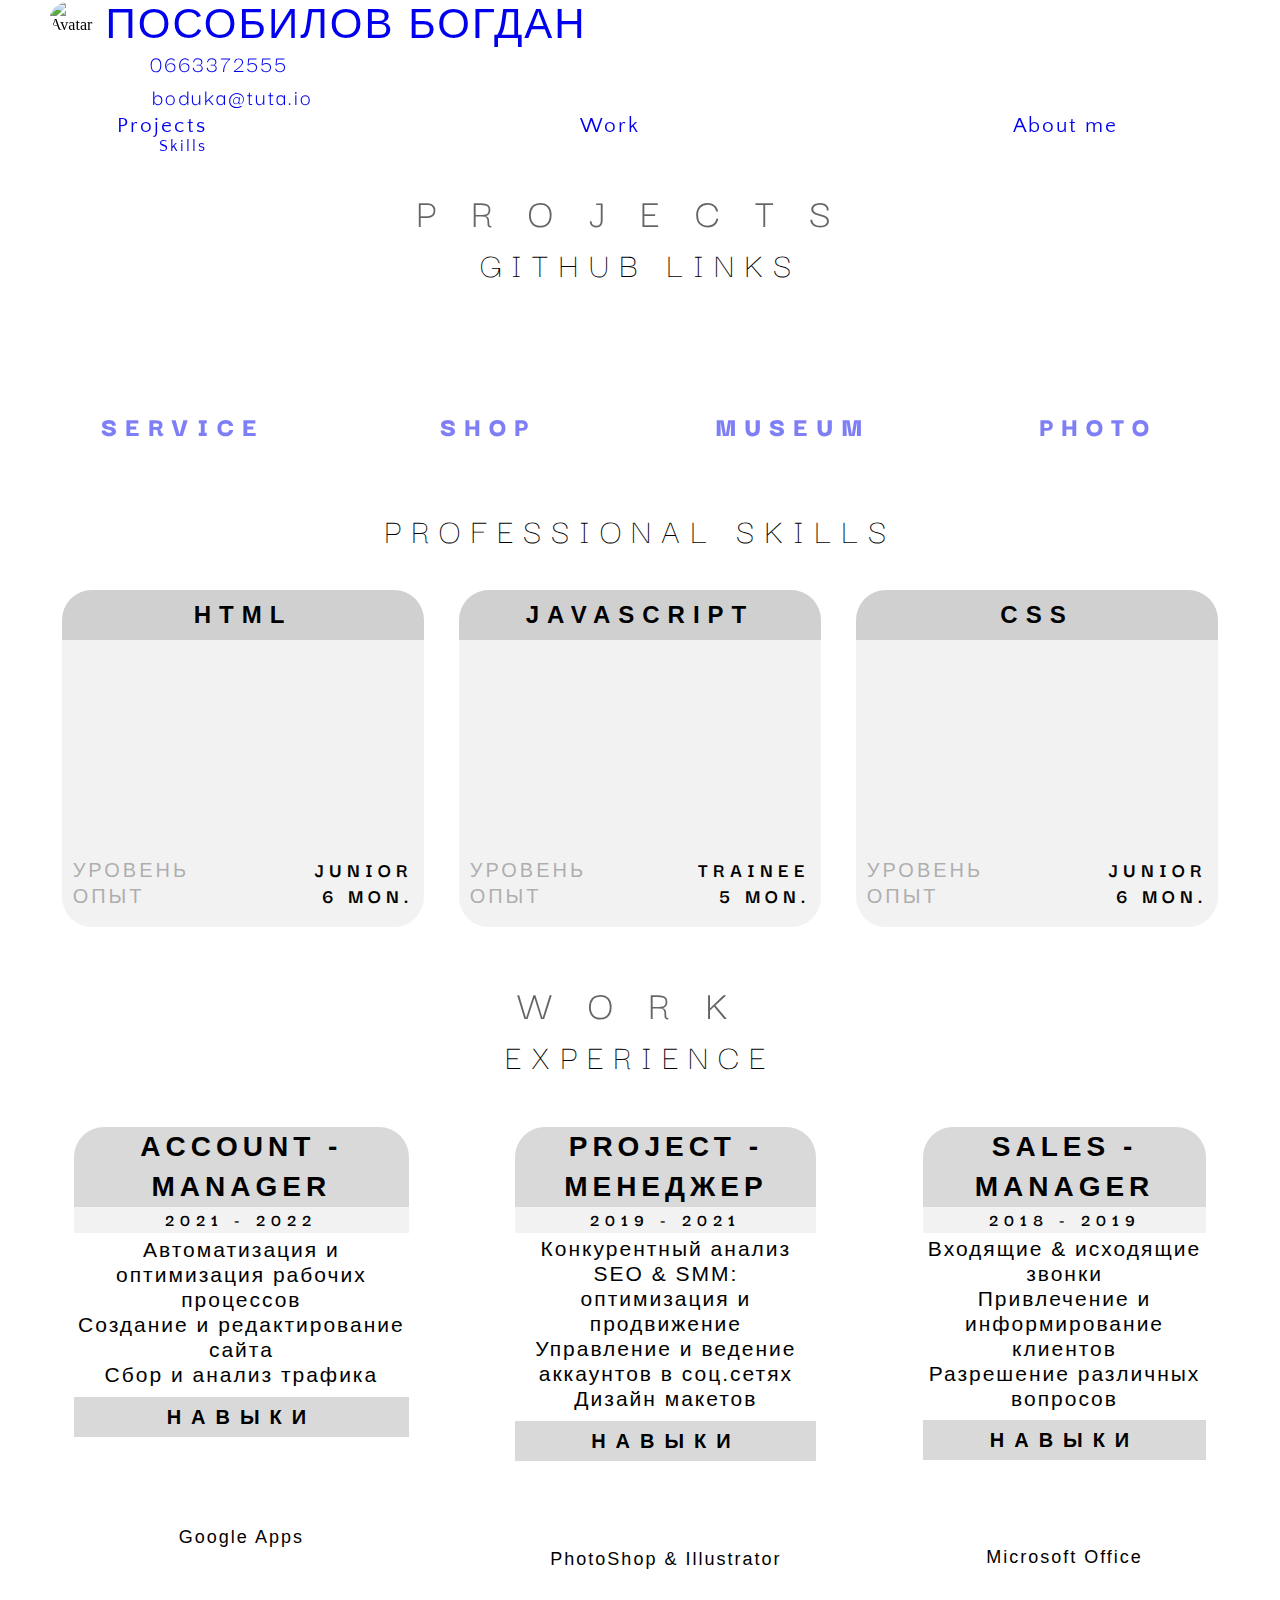
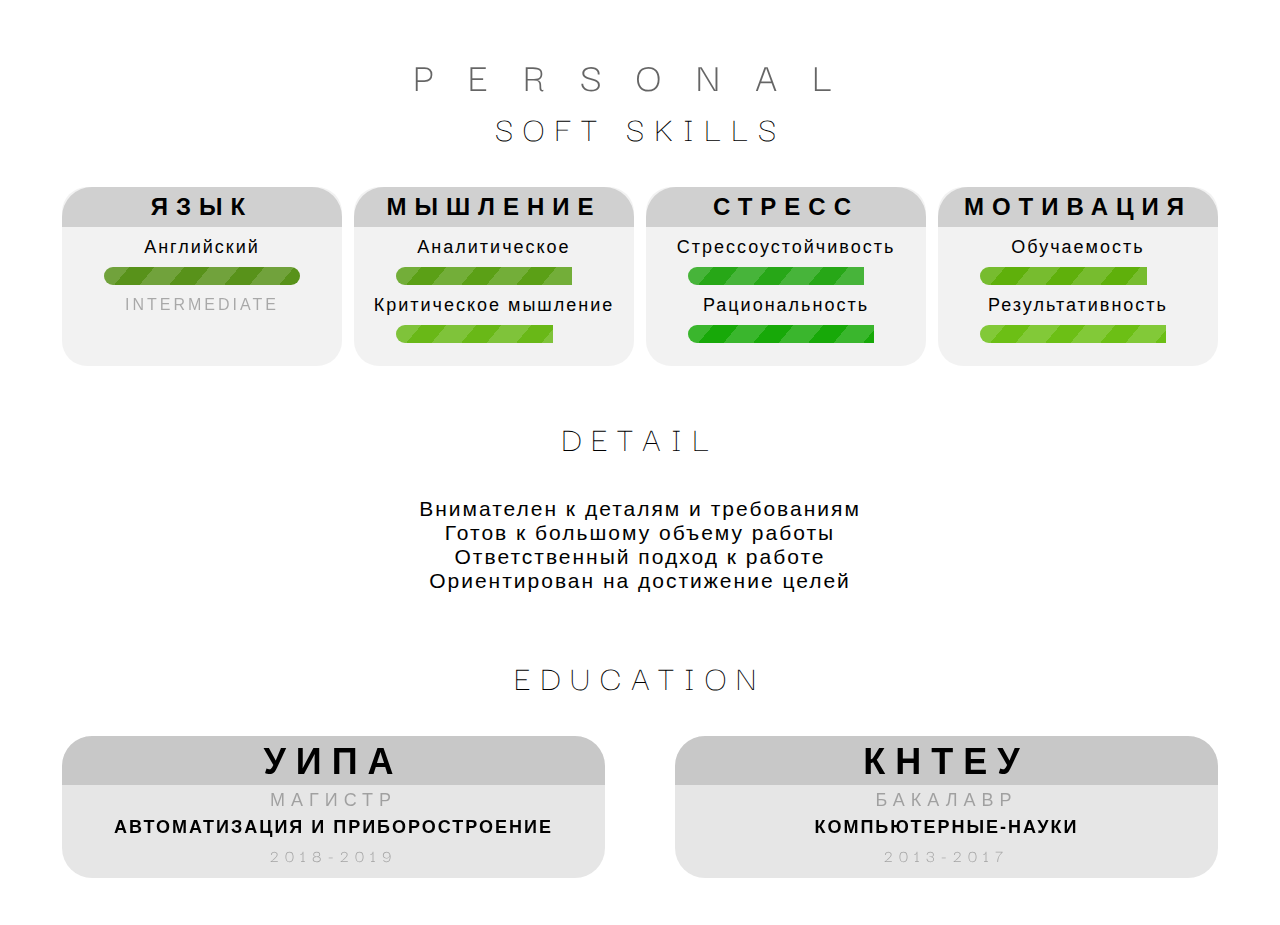
==== index.html @ b44af5ff "Edit Exp" ====
<!doctype html>
<html lang="en">
<head>
    <meta charset="UTF-8">
    <meta name="viewport" content="width=device-width, initial-scale=1, shrink-to-fit=no">
    <meta http-equiv="X-UA-Compatible" content="ie=edge">
    <title>Resume</title>
    <link rel="stylesheet" href="css/index.css" type="text/css">
    <link rel="stylesheet" href="css/progress.scss" type="text/css">
    <link rel="stylesheet" href="css/progress.css" type="text/css">
<!---->
    <link rel="stylesheet" href="css/circles.css">
<!---->
    <link rel="stylesheet" title="theme" href="#">
    <link rel="shortcut icon" href="img/logo.png" type="image/x-icon" sizes="54x54">
</head>
<!--body-->
<body>
<!--header-->
<header class="header">
<div class="container">
    <div class="header-title">
        <tag><div class="photo"><img src="img/photo.jpg" alt="Avatar"></div></tag>
        <div class="about">
            <div class="contacts-theme">
                <div class="theme">
                    <tag>
                        <div class="change-theme" data-theme="light"></div>
                        <div class="change-theme" data-theme="dark"></div>
                    </tag>
                </div>
            </div>
            <div class="name"><a href="index.html" title="Главная">Пособилов Богдан</a></div>
            <div class="contacts">
                <div class="phone">
                        <tag><div class="phone-image"></div></tag>
                        <a class="phoneLink" href="tel:+380663372555" title="Позвонить" id="phone-number">0663372555</a>
                    </div>
                <div class="email">
                        <tag><div class="mail-image"></div></tag>
                        <a class="emailLink" href="mailto:boduka@tuta.io?subject=Работа" title="Почта" id="mail-name" target="_blank">boduka@tuta.io</a>
                    </div>
                <div class="header-menu">
                    <div class="menu">
                        <div class="menu-table">
                            <a href="#links">Projects</a>
                            <a href="#skill" id="menu-drop">Skills</a>
                        </div>
                        <a href="#work">Work</a>
                        <a href="#about-me">About me</a>
                    </div>
                </div>
            </div>
        </div>
    </div>
</div>
</header>
<!--main-->
<main class="main">
<div class="container">
<div class="main-container">

<section class="main-box" id="links">
<div class="paragraph-title">Projects</div>
<!--Links-->
<div class="git">
    <div class="title">GitHub Links</div>
    <div class="round">
        <div class="circles">
            <div class="circle" data-prog="100">
                <a href="https://master-benz.com.ua" target="_blank">
                    <svg class="svg">
                        <circle r="36" cx="150" cy="50" class="track shadow-work-1"></circle>
                        <circle r="36" cx="150" cy="50" class="pragress shadow-work-1"></circle>
                    </svg>
                    <div class="circle-inner"><h1 class="text">Service</h1></div>
                </a>
            </div>
            <div class="circle" data-prog="45">
                <a href="#" target="_blank">
                    <svg class="svg">
                        <circle r="36" cx="150" cy="50" class="track shadow-work-4"></circle>
                        <circle r="36" cx="150" cy="50" class="pragress shadow-work-4"></circle>
                    </svg>
                    <div class="circle-inner"><h1 class="text">Shop</h1></div>
                </a>
            </div>
            <div class="circle" data-prog="30">
                <a href="#" target="_blank">
                    <svg class="svg">
                        <circle r="36" cx="150" cy="50" class="track shadow-work-3"></circle>
                        <circle r="36" cx="150" cy="50" class="pragress shadow-work-3"></circle>
                    </svg>
                    <div class="circle-inner"><h1 class="text">Museum</h1></div>
                </a>
            </div>
            <div class="circle" data-prog="30">
                <a href="#" target="_blank">
                    <svg class="svg">
                        <circle r="36" cx="150" cy="50" class="track shadow-work-3"></circle>
                        <circle r="36" cx="150" cy="50" class="pragress shadow-work-3"></circle>
                    </svg>
                    <div class="circle-inner"><h1 class="text">Photo</h1></div>
                </a>
            </div>
        </div>
    </div>

</div>
</section>
<!--SKILLS-->
<section class="pro-skill" id="skill">
    <div class="title">Professional Skills</div>
    <div class="skill-contain">
        <div class="skill-box">
            <div class="skill-block">
                            <div class="skill-title"><div class="progressbar_text">Html</div></div>
                                <div class="calltainer">
                                    <div class="progressbar">
                                        <div class="circly" data-prog="100">
                                            <svg class="progressbar__svg">
                                                <circle cx="85" cy="80" r="66" class="progressbar__svg-circles html shadow-work-1 shadow-html"></circle>
                                            </svg>
                                            <span class="progressbar__text"><tag><div class="exp-html"></div></tag></span>
                                        </div>
                                    </div>
                                </div>
                            <div class="skill-inbox">
                                    <div class="skill-level">Уровень</div>
                                    <div class="skill-number"><span>Junior</span></div>
                                </div>
                            <div class="skill-inbox">
                                    <div class="skill-exp">Опыт</div>
                                    <div class="skill-number"><span>6 mon.</span></div>
                                </div>
                        </div>
        </div>
        <div class="skill-box">
                        <div class="skill-block">
                            <div class="skill-title"><div class="progressbar_text">JavaScript</div></div>
                                <div class="calltainer">
                                    <div class="progressbar">
                                        <div class="circly" data-prog="55">
                                            <svg class="progressbar__svg">
                                                <circle cx="85" cy="80" r="66" class="progressbar__svg-circles js shadow-work-4 shadow-js"></circle>
                                            </svg>
                                            <span class="progressbar__text"><tag><div class="exp-js"></div></tag></span>
                                        </div>
                                    </div>
                                </div>
                            <div class="skill-inbox">
                                    <div class="skill-level">Уровень</div>
                                    <div class="skill-number"><span>Trainee</span></div>
                                </div>
                            <div class="skill-inbox">
                                    <div class="skill-exp">Опыт</div>
                                    <div class="skill-number"><span>5 mon.</span></div>
                                </div>
                        </div>
                    </div>
        <div class="skill-box">
                        <div class="skill-block">
                            <div class="skill-title"><div class="progressbar_text">CSS</div></div>
                                <div class="calltainer">
                                    <div class="progressbar">
                                        <div class="circly" data-prog="90">
                                            <svg class="progressbar__svg">
                                                <circle cx="85" cy="80" r="66" class="progressbar__svg-circles css shadow-work-2 shadow-css"></circle>
                                            </svg>
                                            <span class="progressbar__text"><tag><div class="exp-css"></div></tag></span>
                                        </div>
                                    </div>
                                </div>
                            <div class="skill-inbox">
                                    <div class="skill-level">Уровень</div>
                                    <div class="skill-number"><span>Junior</span></div>
                                </div>
                            <div class="skill-inbox">
                                    <div class="skill-exp">Опыт</div>
                                    <div class="skill-number"><span>6 mon.</span></div>
                                </div>
                        </div>
                    </div>
    </div>
</section>
</div>
<!--Experience-->
<section class="main-box" id="work">
    <div class="paragraph-title">Work</div>
    <div class="title">Experience</div>
        <div class="job">
            <div class="work">
                            <div class="job-title"><div class="job-title-text">Account - Manager</div></div>
                                <span id="span-gs"><span class="work-text">2021 - 2022</span></span>
                                    <div class="jobs">
                                        <ul class="job-list">
                                    <li>Автоматизация и оптимизация рабочих процессов</li>
                                    <li>Создание и редактирование сайта</li>
                                    <li>Сбор и анализ трафика</li>
                                </ul>

                                        <div class="job-skill-title">Навыки</div>
                                        <div class="job-skill">
                                            <tag><div class="job-span" id="job-gs"></div></tag>
                                            Google Apps
                                        </div>
                                    </div>
                        </div>
            <div class="work">
                            <div class="job-title"><div class="job-title-text">Project - Менеджер</div></div>
                                <span id="span-adobe"><span class="work-text">2019 - 2021</span></span>
                                    <div class="jobs">
                                        <ul class="job-list">
                                        <li>Конкурентный анализ</li>
                                        <li>SEO & SMM: оптимизация и продвижение</li>
                                        <li>Управление и ведение аккаунтов в соц.сетях</li>
                                        <li>Дизайн макетов</li>
                                    </ul>

                                        <div class="job-skill-title">Навыки</div>
                                        <div class="job-skill">
                                            <tag><div class="job-span" id="job-adobe"></div></tag>
                                            PhotoShop & Illustrator
                                        </div>
                                    </div>
                        </div>
            <div class="work">
                            <div class="job-title"><div class="job-title-text">Sales - Manager</div></div>
                                <span id="span-office"><span class="work-text">2018 - 2019</span></span>
                                    <div class="jobs">
                                        <ul class="job-list">
                                        <li>Входящие & исходящие звонки</li>
                                        <li>Привлечение и информирование клиентов</li>
                                        <li>Разрешение различных вопросов</li>
                                    </ul>

                                        <div class="job-skill-title">Навыки</div>
                                        <div class="job-skill"><tag><div class="job-span" id="job-office"></div></tag>
                                            Microsoft Office
                                        </div>
                                    </div>
                        </div>
        </div>
</section>
<!--Personal-->
<section class="main-box" id="about-me">
    <div class="paragraph-title">Personal</div>
<!--Soft-Skills-->
    <div class="title">Soft Skills</div>
        <div class="block">
            <div class="soft-list">
                <div class="soft-list-menu">
                    <div class="soft-list-title">Язык</div>
                    <div class="soft-list-name">Английский</div>
                    <div class="progress">
                        <progress max="100" value="100" class="prog-con"></progress>
                        <div class="progress-bg"><div class="progress-bar"></div></div>
                    </div>
                    <span class="progress-span">Intermediate</span>
                </div>
                <div class="soft-list-menu">
                    <div class="soft-list-title">Мышление</div>

                    <div class="soft-list-name">Аналитическое</div>
                    <div class="progress">
                        <progress max="100" value="90" class="prog-con"></progress>
                        <div class="progress-bg"><div class="progress-bar" id="analytic"></div></div>
                    </div>

                    <div class="soft-list-name">Критическое мышление</div>
                    <div class="progress">
                        <progress max="100" value="80"></progress>
                        <div class="progress-bg"><div class="progress-bar" id="adaptive"></div></div>
                    </div>
                </div>
                <div class="soft-list-menu">
                    <div class="soft-list-title">Стресс</div>

                    <div class="soft-list-name">Стрессоустойчивость</div>
                    <div class="progress">
                        <progress max="100" value="90"></progress>
                        <div class="progress-bg"><div class="progress-bar" id="stress"></div></div>
                    </div>

                    <div class="soft-list-name">Рациональность</div>
                    <div class="progress">
                        <progress max="100" value="95"></progress>
                        <div class="progress-bg"><div class="progress-bar" id="sderzhanost"></div></div>
                    </div>
                </div>
                <div class="soft-list-menu">
                    <div class="soft-list-title">Мотивация</div>
                    <div class="soft-list-name">Обучаемость</div>
                    <div class="progress">
                        <progress max="100" value="85"></progress>
                        <div class="progress-bg"><div class="progress-bar" id="education"></div></div>
                    </div>

                    <div class="soft-list-name">Результативность</div>
                    <div class="progress">
                        <progress max="100" value="95"></progress>
                        <div class="progress-bg"><div class="progress-bar" id="result"></div></div>
                    </div>
                </div>
            </div>
        </div>
<!--Detail-->
    <div class="title">Detail</div>
        <div class="block">
            <ul class="data-list">
                <li>Внимателен к деталям и требованиям</li>
                <li>Готов к большому объему работы</li>
                <li>Ответственный подход к работе</li>
                <li>Ориентирован на достижение целей</li>
            </ul>
        </div>
</section>
<!--Education-->
<section class="main-box" id="knowledge">
    <div class="title">Education</div>

    <div class="education">
        <div class="university">
            <div class="university-title">УИПА</div>
            <div class="university-1">
                        <div class="university-stage">Магистр</div>
                        <div class="university-position">Автоматизация и приборостроение</div>
                        <div class="foot-university"><div class="university-date">2018-2019</div>
                        </div>
                    </div>
        </div>
        <tag><div class="university-pic"></div></tag>
        <div class="university">
            <div class="university-title">КНТЕУ</div>
            <div class="university-1" id="university-2">
                        <div class="university-stage">Бакалавр</div>
                        <div class="university-position">Компьютерные-Науки</div>
                        <div class="foot-university"><div class="university-date">2013-2017</div>
                        </div>
                    </div>
        </div>
    </div>
</section>
</div>
</main>

<footer class="footer">
    <div class="footer-container">
        <ul class="footer-contact">
            <li><tag><a href="https://t.me/pasabilav" class="tg" target="_blank"><div id="telegram"></div></a></tag></li>
            <li><tag><a href="tel:+380663372555" class="call"><div id="call"></div></a></tag></li>
            <li><tag><a href="mailto:boduka@tuta.io?subject=Работа" class="mail" target="_blank"><div id="mail"></div></a></tag></li>
        </ul>
    </div>
</footer>

<!--<script src="copies.js"></script>-->
<script src="theme.js"></script>
<script src="progress.js"></script>
<script src="scr.js"></script>

</body>
</html>
---- css/index.css ----
@import url('https://fonts.googleapis.com/css2?family=Quattrocento+Sans&display=swap');
@import url('https://fonts.googleapis.com/css2?family=Poiret+One&display=swap');
@import url('https://fonts.googleapis.com/css2?family=Darker+Grotesque&display=swap');

@font-face {font-family: 'Quattrocento Sans', sans-serif;}
@font-face {font-family: 'Poiret One', cursive;}
@font-face {font-family: 'Darker Grotesque', sans-serif;}

@font-face {font-family: 'Tippy Toes';src: url("../css/fonts/PaneuropaBankette.ttf")}
@font-face {font-family: 'Namu';src: url("../css/fonts/NAMU-Pro.ttf")}
@font-face {font-family: 'Kyiv';src: url("../css/fonts/KyivTypeSans-VarGX.ttf")}
@font-face {font-family: 'Yanone';src: url("../css/fonts/Raleway.ttf")}

.bb {border: 1px solid red}
*,*:before,*:after{padding: 0;margin: 0;border: 0;box-sizing: border-box}
html,body {height: 100%}

.header {
    display: flex;
    position: fixed;
    top: 0;
    height: 170px;
    width: 100%;
    z-index: 10;
    backdrop-filter: blur(4px);
    border-radius: 0 0 45px 45px;
}
.container {
    max-width: 1180px;
    width: 1180px;
    margin: 0 auto;
}
.header-title {
    display: flex;
    position: relative;
    width: 100%;
    height: 100%;
}
.photo img {height: 160px;width: 140px;border-radius: 50%}
.about {
    align-items: start;
    flex-direction: column;
    width: 100%;
    height: 100%;
}
.about a{text-decoration: none;}

.contacts-theme {
    position: absolute;
    justify-content: center;
    height: 34px;
    width: 10%;
    top: 10%;
    right: 0;
}
.change-theme {
    height: 30px;
    width: 30px;
    background-position: center center;
    background-size: 100% 100%;
}
.theme {
    display: flex;
    position: absolute;
    right: 10%;
}
.name {
    display: flex;
    font-family: 'Tippy Toes',sans-serif;
    font-size: 42px;
    letter-spacing: 2px;
    align-items: center;
    text-transform: uppercase;
    width: 100%;
}
.contacts {
    display: flex;
    flex-direction: column;
    position: relative;
    padding-left: 1%;
    width: 90%;
    gap: 3px;
}
.email,.phone {font-size: 24px;display: flex;align-items: center;font-family: 'Darker Grotesque', sans-serif;letter-spacing: 2px;gap: 10px;}
.phone {
    /*width: 50%;*/
    height: 30px;}
.email {height: 30px;}
.phone-image {
    width: 23px;
    height: 23px;
    background-position: center;
    background-size: 100% 100%;
}
.mail-image {
    width: 25px;
    height: 20px;
    background-position: center;
    background-size: 100% 100%;
}
.header-menu {
    width: 100%;
    bottom: 10%;
}
.header-menu a {
    font-family: 'Quattrocento Sans', sans-serif;
    font-size: 21px;
    justify-content: space-around;
    text-decoration: none;
}
.header-menu a:hover {
    transition: 0.4s ease-out;
}
.menu {
    display: flex;
    justify-content: space-between;
    letter-spacing: 2px;
}
.menu-table {
    display: flex;
    position: relative;
    flex-direction: column;
}
#menu-drop {
    position: relative;
    display: flex;
    justify-content: right;
    font-size: 16px;
}
.main {
    display: flex;
    position: relative;
    top: 170px;
}
.main-container {
    display: flex;
    flex-direction: column;
    position: relative;
    width: 100%;
}
.paragraph-title {
    font-family: 'Darker Grotesque', sans-serif;
    font-size: 42px;
    letter-spacing: 35px;
    text-align: center;
    text-transform: uppercase;
    opacity: 0.6;
}
.git {
    display: flex;
    flex-direction: column;
    position: relative;
    /*letter-spacing: 0;*/
    /*text-align: center;*/
    /*justify-content: space-around;*/
}
.title {
    font-family: 'Darker Grotesque', sans-serif;
    font-size: 36px;
    font-weight: 100;
    letter-spacing: 10px;
    text-align: center;
    text-transform: uppercase;
    padding-bottom: 1%;
    z-index: 5;
    /*border-radius: 5px 5px 30px 30px;*/
}
.title span {font-weight: 600;}

.work {
    display: flex;
    flex-direction: column;
    align-items: center;
    line-height: 40px;
}
.work a {
    font-family: 'Darker Grotesque', sans-serif;
    font-size: 26px;
    text-decoration: none;
    text-transform: uppercase;
    letter-spacing: 5px;
    font-weight: 600}
.work-image {
    position: absolute;
    height: 35px;
    width: 39px;
    background-size: 100% 100%;
}
/*Professional Skills*/
.pro-skill {
    /*margin: 1% 0 2%;*/
    display: flex;
    flex-direction: column;
    position: relative;
    text-align: center;
}
.skill-contain {
    display: flex;
    position: relative;
    gap: 3%;
    margin: 1% 0 2%;
    padding: 1%;
}
.skill-box {
    display: flex;
    flex-direction: column;
    align-items: center;
    width: 100%;
    line-height: 40px;
}
.exp-js,.exp-css,.exp-html {
    width: 102px;
    height: 108px;
    background-size: 100% 100%;
    background-position: center center;
}
.skill-title {
    display: flex;
    justify-content: center;
    align-items: center;
    background-color: rgba(128,128,128,0.3);
    border-radius: 30px 30px 0 0;
    font-size: 24px;
    font-weight: 600;
    position: relative;
    margin-bottom: 2%;
    width: 100%;
    height: 50px;
    font-family: 'Yanone',sans-serif;
    text-transform: uppercase;
    letter-spacing: 8px;
}

.skill-block {
    display: flex;
    position: relative;
    flex-direction: column;
    font-family: 'Yanone',sans-serif;
    text-transform: uppercase;
    font-size: 20px;
    letter-spacing: 3px;
    width: 100%;
    line-height: 25px;
    background: rgba(128,128,128,0.1);
    border-radius: 30px 30px 30px 30px;
    padding-bottom: 5%;
}
.skill-block span {
    font-family: 'Darker Grotesque', sans-serif;
    font-weight: 600;
    letter-spacing: 2px;
}

.skill-inbox {
    justify-content: space-between;
    display: flex;
    align-items: baseline;
    width: 100%;
    padding-left: 3%;
    padding-right: 3%;
}
.progress-box {
    margin: 1% 0 0;
    display: flex;
    position: relative;
    flex-direction: row;
    gap: 5%;
    font-family: 'Yanone',sans-serif;
    font-size: 20px;
    text-transform: uppercase;
    align-items: center;
}

progress {font-size: 20px}
/*Jobs*/
.job {
    display: flex;
    align-items: baseline;
    gap: 5%;
    margin: 1% 0 2%;
}
.work {
    display: flex;
    flex-direction: column;
    position: relative;
    /*background-color: rgba(128,128,128,0.1);*/
    border-radius: 25px;
    padding: 1%;
    margin: 1% 1% 0 1%;
}
.job-title {
    text-align: center;
    text-transform: uppercase;
    justify-content: space-between;
}
.job-pic {display: flex;position: relative;height: 80px;align-items: center;}

.job-admin,.job-support,.job-sales {
    position: relative;
    margin: 3% auto;
    background-size: 100% 100%;
    background-position: center center;
}
.job-admin {width: 70px;height: 70px;}
.job-support {width: 65px;height: 70px;}
.job-sales {width: 85px;height: 70px;}

.job-title-text {
    font-family: 'Yanone', sans-serif;
    font-size: 28px;
    font-weight: 600;
    letter-spacing: 5px;
    background-color: rgba(128,128,128,0.3);
    border-radius: 30px 30px 0 0;
}
.jobs {
    font-family: 'Yanone',sans-serif;
    font-size: 20px;
    /*margin: 1% 0 0;*/
    display: flex;
    flex-direction: column;
    position: relative;
    text-align: center;
    width: 100%;
    align-items: center;
}
.job-list {
    text-transform: none;
    margin-top: 1%;
    list-style: none;
    line-height: 25px;
    letter-spacing: 2px;
    font-size: 21px;
    width: 100%;
}
.job-skill {
    list-style: none;
    text-transform: none;
    padding-top: 3%;
    line-height: 25px;
    bottom: 0;
    /*background-color: rgba(128,128,128,0.1);*/
    width: 100%;
    height: 100%;
    padding-bottom: 5%;
    border-radius: 0 0 30px 30px;
    letter-spacing: 2px;
    font-size: 18px;
}

.job-skill-title {
    margin-top: 3%;
    font-weight: 600;
    background-color: rgba(128,128,128,0.3);
    text-transform: uppercase;
    letter-spacing: 10px;
    width: 100%;
}

.job-span {
    height: 65px;
    width: 55px;
    margin: 1% auto 3%;
}
#span-gs,#span-adobe,#span-office {
    line-height: 25px;
    background-color: rgba(128,128,128,0.1);
    width: 100%;
    text-align: center;
}
.work-text {
    font-family: 'Darker Grotesque', sans-serif;
    font-size: 18px;
    font-weight: bold;
    letter-spacing: 6px;
}
#job-gs {
    background-image: url("../img/job_gs.png");
    background-size: 100% 100%;
    background-position: center;
}
#job-adobe {
    background-size: 100% 100%;
    background-position: center;
}
#job-office {
    background-image: url("../img/job_office.png");
    background-size: 100% 100%;
    background-position: center;
}
/*Soft-Skills*/
.block {
    font-family: 'Yanone',sans-serif;
    width: 100%;
    overflow: auto;
    padding: 0 1%;
    margin: 1% 0 2%;
}
.soft-list {
    list-style: none;
    display: flex;
    position: relative;
    gap: 1%;
    text-transform: uppercase;
    width: 100%;
    margin: 1% 0 2%;
}
.soft-list-menu {
    display: flex;
    flex-direction: column;
    font-size: 18px;
    width: 100%;
    background-color: rgba(128,128,128,0.1);
    border-radius: 25px;
    padding-bottom: 2%;
    line-height: 40px;
}
.soft-list-title {
    display: flex;
    justify-content: center;
    font-size: 24px;
    font-weight: 600;
    letter-spacing: 8px;
    background-color: rgba(128,128,128,0.3);
    border-radius: 30px 30px 0 0;
}
.soft-list-name {
    display: flex;
    flex-direction: column;
    text-align: center;
    text-transform: none;
    letter-spacing: 2px;
}
.soft-list-name meter {
    width: 80%;
    height: 24px;
    margin: 0 auto;
}

.data-list {
    list-style: none;
    display: flex;
    flex-direction: column;
    align-items: center;
    letter-spacing: 2px;
    margin: 1% 0;
    font-size: 21px;
    padding: 0 1%;
}
/*Education*/
.education {
    display: flex;
    gap: 3%;
    margin: 1% 0;
    padding: 0 1%;
}
.university {
    margin: 1% 0;
    display: flex;
    flex-direction: column;
    position: relative;
    max-width: 100%;
    width: 50%;
    background-color: rgba(128,128,128,0.2);
    border-radius: 30px;
    backdrop-filter: blur(1px);
}
.university-title {
    font-family: 'Darker Grotesque', sans-serif;
    font-size: 36px;
    font-weight: 600;
    letter-spacing: 10px;
    text-align: center;
    align-items: center;
    text-transform: uppercase;
    border-radius: 30px 30px 0 0;
    background-color: rgba(128,128,128,0.3);
}
.university-1 {
    list-style: none;
    font-family: 'Yanone',sans-serif;
    font-size: 20px;
    letter-spacing: 2px;
    position: relative;
    display: flex;
    flex-direction: column;
    align-items: center;
    margin-top: 1%;
    margin-bottom: 2%;
}
.university-position {font-size: 18px;font-weight: 600;text-transform: uppercase;margin-top: 1%}
.university-pic {
    background-position: center center;
    background-size: 100% 100%;
    position: absolute;
    display: flex;
    height: 130px;
    width: 190px;
    transform: translate(-50%, 20%);
    opacity: 0.1;
    filter: blur(1px)
}
.foot-university {
    display: flex;
    justify-content: space-around;
    position: relative;
    margin-top: 1%;
    width: 50%;
}
.university-stage,.university-date {
    font-size: 18px;
    letter-spacing: 6px;
    text-transform: uppercase;
    opacity: 0.3;
}

.university-date {
    font-family: 'Darker Grotesque', sans-serif;
    /*font-family: 'Quattrocento Sans',sans-serif;*/
}
/*Footer*/
.footer {
    height: 100%;
    position: fixed;
    width: 10%;
    z-index: 5;
    right: 0;
    display: flex;
    /*top: 185px;*/
    margin-top: 185px;
}
.footer-container {max-width: 1180px;margin: 0 auto;padding: 0 15px;}
.footer-contact {
    display: flex;
    position: fixed;
    flex-direction: column;
    list-style: none;
    bottom: 0;
    height: 75%;
    justify-content: space-around;
    top: 170px;
}
/*.footer-contact li {margin-top: 50%;}*/
.footer-contact img {
    height: 40px;
    width: 40px;
}
.footer-contact img {height: 40px;}
.contact {display: flex;justify-content: space-between;list-style: none;}
.contact a {color: white;letter-spacing:3px;text-decoration: none;}
#telegram {
    height: 40px;
    width: 40px;
    background-size: 100% 100%;
    background-position: center center;
}
#call {
    height: 40px;
    width: 40px;
    background-size: 100% 100%;
    background-position: center center;
}
#mail {
    height: 40px;
    width: 40px;
    background-size: 100% 100%;
    background-position: center center;
}

@function strokeDashoffset($num) {
@return 440 - (440 * $num) / 100;
}
.calltainer {
    display: flex;
    justify-content: center;
    align-items: center;
    /*height: 100%;*/
}
.progressbar {
    position: relative;
    width: 170px;
    height: 170px;
    margin: 1em;
    transform: rotate(-90deg);
}
.progressbar__svg {
    position: relative;
    width: 100%;
    height: 100%;
    z-index: 2;
}
.progressbar__svg-circles {
    width: 100%;
    height: 100%;
    fill: none;
    stroke-dasharray: 630;
    stroke-dashoffset: 630;
    stroke-width: 7;
    /*stroke: #1cff3e;*/
    stroke-linecap: round;
    transform: translate(0, 5px);
    transition: 5s ease-in-out;
    opacity: 0.8;
}
.progressbar__text {
    position: absolute;
    top: 50%;
    left: 50%;
    padding: 0.25em 0.5em;
    color: hsl(0, 0%, 100%);
    font-family: 'Yanone',sans-serif;
    letter-spacing: 5px;
    text-transform: uppercase;
    border-radius: 0.25em;
    transform: translate(-50%, -50%) rotate(90deg);
}
/*.work-progressbar_text {*/
/*    position: absolute;*/
/*    top: 50%;*/
/*    left: 50%;*/
/*    padding: 0.25em 0.5em;*/
/*    color: hsl(0, 0%, 100%);*/
/*    font-family: 'Yanone',sans-serif;*/
/*    font-size: 24px;*/
/*    letter-spacing: 5px;*/
/*    text-transform: uppercase;*/
/*    border-radius: 0.25em;*/
/*    transform: translate(-50%, -50%) rotate(0deg);*/
/*}*/
.html {stroke: #1cff3e;}
.js {stroke: rgb(246, 173, 64);}
.css {stroke: rgba(120, 246, 73, 1);}

.shadow-html {filter: drop-shadow(1px 3px 5px #31ff2d)}
.shadow-css {filter: drop-shadow(1px 3px 5px #22e91d)}
.shadow-js {filter: drop-shadow(1px 5px 5px #7c1616)}
.shadow-work {filter: drop-shadow(1px 5px 5px #1db51a)}

.circle-js {
    -webkit-animation: anim_circle-js 2s ease-in-out forwards;
    animation: anim_circle-js 2s ease-in-out forwards;
}
.circle-css {
    /*-webkit-animation: anim_circle-css 2s ease-in-out forwards;*/
    /*animation: anim_circle-css 2s ease-in-out forwards;*/
    animation: anim_circle-css 2s cubic-bezier(0.46,-0.01, 0.48, 0.93) forwards;
}
.circle-html {
    -webkit-animation: anim_circle-html 2s cubic-bezier(0.46,-0.01, 0.48, 0.93) forwards;
    animation: anim_circle-html 2s cubic-bezier(0.46,-0.01, 0.48, 0.93) forwards;
}
.circle-work {
    -webkit-animation: anim_circle-work 2s cubic-bezier(0.46,-0.01, 0.48, 0.93) forwards;
    animation: anim_circle-work 2s cubic-bezier(0.46,-0.01, 0.48, 0.93) forwards;
}
.circle-work-1 {
    -webkit-animation: anim_circle-work 2s cubic-bezier(0.46,-0.01, 0.48, 0.93) forwards;
    animation: anim_circle-work 2s cubic-bezier(0.46,-0.01, 0.48, 0.93) forwards;
}
.circle-work-2 {
    -webkit-animation: anim_circle-work 2s cubic-bezier(0.46,-0.01, 0.48, 0.93) forwards;
    animation: anim_circle-work 2s cubic-bezier(0.46,-0.01, 0.48, 0.93) forwards;
}

.meter-work-1 {
    -webkit-animation: anim_meter-work-1 2s cubic-bezier(0.46,-0.01, 0.48, 0.93) forwards;
    animation: anim_meter-work-1 2s cubic-bezier(0.46,-0.01, 0.48, 0.93) forwards;
}
.shadow-work-1 {filter: drop-shadow(1px 2px 5px #1db51a)}
.shadow-work-2 {filter: drop-shadow(1px 2px 5px #31b813)}
.shadow-work-3 {filter: drop-shadow(1px 2px 5px #b50101)}
.shadow-work-4 {filter: drop-shadow(1px 2px 5px #fcb43b)}

.shadow-service {box-shadow: 0 1px 5px 2px #1db51a;}
.shadow-shop {box-shadow: 0 1px 5px 2px #ffb71c;}
.shadow-museum {box-shadow: 0 1px 5px 2px rgba(255, 43, 28,0.8);}
.shadow-photo {box-shadow: 0 1px 5px 2px rgba(255, 43, 28,0.8);}
.work-progressbar__svg {
    position: relative;
    display: flex;
    width: 100%;
    height: 100%;
}
.work-progressbar__svg-circle {
    width: 100%;
    height: 100%;
    fill: none;
    stroke-width: 5;
    stroke-dasharray: 440;
    stroke-dashoffset: 440;
    stroke: rgba(255,255,255,1);
    stroke-linecap: round;
}

.work-progressbar {
    display: flex;
    justify-content: center;
    position: absolute;
    height: 100%;
}
.work-container {
    display: flex;
    justify-content: center;
    align-items: center;
    flex-wrap: wrap;
    /*text-align: center;*/
    height: 120px;
    width: 100%;
    /*display: flex;*/
    /*justify-content: center;*/
    /*align-items: baseline;*/
}
.work-box {
    display: flex;
    position: relative;
    /* margin: 0 auto; */
    height: 100%;
    width: 100%;
    align-items: center;
    padding-top: 10%;
}
.work-container a {height: 100%;}

.work-image-progressbar {
    background-image: url("../img/link.png");
    background-size: contain;
    background-position: center;
}

@-webkit-keyframes anim_circle-js { to {stroke-dashoffset: 220;} }
@-webkit-keyframes anim_circle-css { to {stroke-dashoffset: 120;} }
@-webkit-keyframes anim_circle-html { to {stroke-dashoffset: 60;} }

progress {
    background-color: #f3f3f3;
    border: 0;
    height: 18px;
    border-radius: 9px;
}

.block::-webkit-scrollbar {width: 0;}

.shadow-work {filter: drop-shadow(0 0 3px #02f300);}

.circle-work-1 {
    -webkit-animation: anim_circle-html 1s ease-in-out forwards;
    animation: anim_circle-html 1s ease-in-out forwards;
}

.progress-work-bar__svg {
    display: flex;
    position: absolute;
    width: 100%;
    height: 80px;
}
.progress-work-bar__svg-circle {
    width: 100%;
    height: 100%;
    fill: none;
    stroke-width: 3;
    stroke-dasharray: 440;
    stroke-dashoffset: 440;
    stroke: rgba(255, 255, 255, 1);
    stroke-linecap: round;
}
.progress-work-bar__svg-circle-2 {
    width: 100%;
    height: 100%;
    fill: none;
    stroke-width: 3;
    stroke-dasharray: 145;
    stroke-dashoffset: 440;
    stroke: rgba(255, 255, 255, 1);
    stroke-linecap: round;
}
.progress-work-bar__svg-circle-3 {
    width: 100%;
    height: 100%;
    fill: none;
    stroke-width: 3;
    stroke-dasharray: 75;
    stroke-dashoffset: 440;
    stroke: rgba(255, 255, 255, 1);
    stroke-linecap: round;
}
.progress-work-bar__svg-circle-4 {
    width: 100%;
    height: 100%;
    fill: none;
    stroke-width: 3;
    stroke-dasharray: 75;
    stroke-dashoffset: 440;
    stroke: rgba(255, 255, 255, 1);
    stroke-linecap: round;
}

.progress-work-bar__svg-image {
    height: 25px;
    width: 29px;
    background-size: 100% 100%;
    /*border: none;*/
    border-radius: 50%;
}
.work-image-container {
    top: 15px;
    display: flex;
    width: 100%;
    position: relative;
    align-items: center;
    justify-content: center;
}
.main-box {
    display: flex;
    position: relative;flex-direction: column;
}
.skill-level,.skill-exp {color: rgba(128,128,128,0.6);}
.skill-block span {
    font-size: 21px;
    font-weight: bold;
    letter-spacing: 5px;
}

body::-webkit-scrollbar{width: 0;}
html::-webkit-scrollbar{width: 0;}
.main::-webkit-scrollbar{width: 0;}
.container::-webkit-scrollbar{width: 0;}
.main-container::-webkit-scrollbar{width: 0;}
.main-box::-webkit-scrollbar{width: 0;}

.git::-webkit-scrollbar{width: 0;}

.pro-skill::-webkit-scrollbar{width: 0;}
.block::-webkit-scrollbar{width: 0;}
.circles::-webkit-scrollbar{width: 0;}
.skill-contain::-webkit-scrollbar{width: 0;}
.job::-webkit-scrollbar{width: 0;}
.soft-list::-webkit-scrollbar{width: 0;}
.data-list::-webkit-scrollbar{width: 0;}

.details {
    margin: 0 0 2%;
}

#links {
    margin: 1% 0 2%;
}
#work {
    margin: 1% 0 2%;
}
#about-me {
    margin: 1% 0 2%;
}
#knowledge {
    margin: 1% 0 2%;
}
@media (max-width: 850px) {
    .footer {border-radius: 30px 30px 0 0;}
    .data-list {
        margin: 0 auto;
    }
    body {overflow-x: hidden;}
    .header {border-radius: 0 0 25px 25px;}

    .container {
        width: 100%;
        max-width: 1180px;
    }
    .photo {display: none;}
    .block {
        display: flex;
        position: relative;
    }
    .header-menu {
        bottom: 0;
        display: flex;
        position: relative;
    }
    .main {justify-content: center;}
    .main-box {
        display: flex;
        position: relative;flex-direction: column;
    }
    #gitbox {
        max-height: 50%;
        overflow: scroll;
    }
    .title {
        align-items: center;
        position: relative;
        display: flex;
        justify-content: center;
        padding-bottom: 1%;
        font-size: 32px;
        letter-spacing: 12px;
    }
    .soft-list-menu {width: 100%;}
    .soft-list-name {
        letter-spacing: 3px;
        font-size: 16px;
        font-weight: 600;
    }
    .soft-list-title {
        font-size: 21px;
        letter-spacing: 6px;
        font-weight: 600;
        width: 100%;
        height: 35px;
        align-items: center;
    }
    .git {padding-bottom: 3%}
    .menu {
        width: 100%;
        margin-top: 2%;
    }
    #menu-drop {display: none;visibility: hidden}
    .paragraph-title {letter-spacing: 20px;font-size: 48px}

    .work-block {justify-content: start;}
    .work-block a {
        row-gap: 10px;
        margin: 1% 2% 2%;
    }

    .work {
        margin: 0 0 1%;
        line-height: 60px;
    }
    .work a{
        font-size: 32px;
        letter-spacing: 8px;
        font-weight: 500;
    }
    .work-image {
        width: 45px;
        height: 45px;
    }
    .skill-contain {
        overflow-x: scroll;
        margin: 1% 5% 5%;
        gap: 30%;
    }
    .skill-block {
        width: 100%;
        border-radius: 25px 25px 20px 20px;
    }
    .skill-inbox {
        /*width: 80%;*/
        margin: 0 auto;
    }
    .skill-level,.skill-exp {
        color: rgba(128,128,128,0.6);
    }
    .skill-block span {
        font-weight: 600;
        letter-spacing: 5px;
    }
    .progressbar__text {
        letter-spacing: 15px;
    }
    .job {
        overflow-x: scroll;
        flex-direction: column;
        align-items: baseline;
        margin: 1% 0 0;
        position: relative;
        display: flex;
        /*overflow-y: scroll;*/
    }
    .work {
        margin: 0;
        padding-bottom: 3%;
        width: 100%;
        /*height: 70%;*/
    }
    .job-title {
        width: 100%;
    }
    .job-title-text {
        line-height: 40px;
    }
    .job-skill-title {
        font-size: 24px;
        margin-top: 0;
        letter-spacing: 10px;
    }
    .job-list {
        background-color: rgba(128,128,128,0.1);
        margin-top: 0;
        width: 100%;
    }
    .jobs {
        margin: 0;
        border-radius: 0 0 30px 30px;
    }
    .job-pic {
        opacity: 0.7;
        position: static;
    }
    .job-admin {
        width: 70px;
        height: 75px;
    }
    .job-support {
        width: 70px;
        height: 75px;
    }
    .job-sales {
        width: 95px;
        height: 75px;
    }

    #soft-skills {
        /*height: 250px;*/
        overflow-y: scroll;
    }
    #personal-data {
        height: 100%;
        margin: 1% 0 2% 0;
    }
    .soft-list {
        flex-direction: column;
        text-align: center;
        gap: 20px;
        justify-content: center;
        align-items: center;
        overflow-y: scroll;
        position: relative;
        display: flex;
    }
    .soft-list li {
        margin: 1% 0 2%;
    }
    li span {
        letter-spacing: 6px;
    }
    .education {
        flex-direction: column;
        align-items: center;
        margin-bottom: 6%;
    }
    .footer {
        position: fixed;
        bottom: 0;
        margin-top: 0;
        height: 40px;
        width: 100%;
        background-color: rgba(128,128,128,0.9);
    }
    .footer-container {
        width: 100%;
        display: flex;
        position: relative;
        justify-content: space-around;
    }
    .footer-contact {
        width: 100%;
        flex-direction: row;
        position: initial;
        justify-content: space-around;
        height: 100%;
    }
    .university {
        width: 99%;
        margin: 2% 0 3% 0;
    }
    .university-title {
        font-size: 28px;
        letter-spacing: 10px;
        border-radius: 30px 30px 0 0;
    }
    .university-position {
        font-size: 21px;
        font-weight: 600;
    }
    .university-date {
        opacity: 0.5;
    }
    .university-stage {
        /*font-size: 16px;*/
    }
    .foot-university {
        width: 100%;
        justify-content: center;
        /*gap: 5%;*/
        /*height: 35px;*/
        align-items: center;
        /*background-color: rgba(50,0,10,0.7);*/
    }
    #span-gs,#span-adobe,#span-office {
        background-color: rgba(76, 76, 76, 0.2);
    }
    .university-pic {
        display: none;
        visibility: hidden;
    }

    @function strokeDashoffset($num) {
    @return 440 - (440 * $num) / 100;
    }
    .calltainer {
        display: flex;
        justify-content: center;
        align-items: center;
        /*height: 100%;*/
    }
    .progressbar {
        position: relative;
        width: 170px;
        height: 170px;
        margin: 1em;
        transform: rotate(-90deg);
    }
    .progressbar__svg {
        position: relative;
        width: 100%;
        height: 100%;
    }
    .progressbar__svg-circle {
        width: 100%;
        height: 100%;
        fill: none;
        stroke-width: 10;
        stroke-dasharray: 440;
        stroke-dashoffset: 440;
        stroke: white;
        stroke-linecap: round;
        transform: translate(5px, 5px);
    }

    .shadow-ts {
        filter: drop-shadow(0 0 5px #3377ff);
    }
    .circle-js {
        -webkit-animation: anim_circle-js 1s ease-in-out forwards;
        animation: anim_circle-js 1s ease-in-out forwards;
    }
    .circle-css {
        -webkit-animation: anim_circle-css 1s ease-in-out forwards;
        animation: anim_circle-css 1s ease-in-out forwards;
    }
    .circle-html {
        -webkit-animation: anim_circle-html 1s ease-in-out forwards;
        animation: anim_circle-html 1s ease-in-out forwards;
    }
    .progressbar__text {
        position: absolute;
        top: 50%;
        left: 50%;
        padding: 0.25em 0.5em;
        color: hsl(0, 0%, 100%);
        font-family: 'Yanone',sans-serif;
        letter-spacing: 5px;
        text-transform: uppercase;
        border-radius: 0.25em;
        transform: translate(-50%, -50%) rotate(90deg);
    }

    @-webkit-keyframes anim_circle-js {
        to {
            stroke-dashoffset: 220;
        }
    }
    @-webkit-keyframes anim_circle-css {
        to {
            stroke-dashoffset: 65;
        }
    }
    @-webkit-keyframes anim_circle-html {
        to {
            stroke-dashoffset: 25;
        }
    }

}

@media (max-width: 480px) {
    .data-list {
        padding: 1%;
    }
    .header {height: 145px;}
    .block {
        width: 99%;
        margin: 0 auto;
    }
    .main {
        top: 150px;
        overflow-scrolling: touch;
        overflow-x: hidden;
    }
    .name {font-size: 32px}
    .email,.phone {
        font-size: 21px;
        align-items: baseline;
        letter-spacing: 4px;
    }
    .paragraph-title {
        font-size: 36px;
    }
    .work {
        margin: 0 auto;
        width: 99%;
    }
    .work a {
        font-size: 22px;
        letter-spacing: 5px;
    }
    .work-image {
        width: 35px;
        height: 35px;
        opacity: 0.8;
    }
    .exp-js, .exp-css, .exp-html {
        width: 90px;
        height: 80px;
        z-index: 1;
    }
    .progressbar__svg-circle {
        stroke-width: 3;
    }
    .skill-block {
        font-size: 16px;
    }
    .jobs {
        font-size: 16px;
        letter-spacing: 3px;
        background-color: rgba(128,128,128,0.1);
    }
    .job-title-text {
        font-size: 22px;
        line-height: 25px;
    }
    .job-skill-title {
        border-radius: 20px;
        width: 75%;
        font-size: 21px;
        line-height: 30px;
    }
    .job-pic {
        opacity: 1;
        height: 45px;
    }
    .job-span {
        height: 55px;
        width: 50px;
    }
    .job-admin, .job-support, .job-sales {
        margin: 0 auto;
    }
    .job-admin {
        display: none;
        visibility: hidden;
    }
    .job-support {
        display: none;
        visibility: hidden;
    }
    .job-sales {
        display: none;
        visibility: hidden;
    }
    .job-list,.job-skill {
        background-color: transparent;
    }
    .job-skill {
        padding-top: 2%;
        padding-bottom: 3%;
    }
    li span {
        letter-spacing: 9px;
        line-height: 15px;
        font-size: 21px;
        display: flex;
        justify-content: center;
        margin-top: 1%;
        /*margin-bottom: 3%;*/
    }
    .soft-list li {
        letter-spacing: 3px;
        font-size: 18px;
        width: 100%;
    }
    meter {
        width: 100%;}
    .data-list {text-align: center}
    .university-position {text-align: center}
    .university-pic {display: none;visibility: hidden}
    .university {
        width: 99%;
    }
}

@media (max-width: 370px) {
    .header {height: 95px;}
    .name {font-size: 28px}
    .title{
        padding-bottom: 5%;
        margin: 1% 0 2%;
        padding-top: 3%;}
    .contacts {
        padding-left: 0;
        width: 100%;
        flex-direction: row;
        gap: 5%;
        display: flex;
        justify-content: space-around;
    }
    .header-menu a {font-size: 18px}
    .header-menu {
        /*background-color: chocolate;*/
        display: flex;
        position: fixed;
    }
    .menu {
        justify-content: space-around;
        margin-top: 0;
    }
    .phone {align-items: center;letter-spacing: 2px}
    .email {align-items: center;letter-spacing: 2px}
    .phoneLink,.email {
        font-size: 18px;
    }
    .mail-image {
        width: 20px;
        height: 15px;
    }
    .phone-image {
        width: 19px;
        height: 19px;
    }
    .contacts-theme {
        right: 1%;
        width: 10%;}
    .change-theme {
        height: 25px;
        width: 25px;
    }
    .main {top: 100px;}
    .paragraph-title {font-size: 32px;letter-spacing: 16px}
    .skill-title {font-size: 18px}
    .skill-block span {
        font-weight: 100;
    }
    .title {font-size: 32px;letter-spacing: 10px;font-weight: 100}
    .work-block {margin: 0 0 0 0}
    .work {
        margin: 0 auto;
        width: 98%;
    }
    .work a {font-size: 21px}

    .soft-list {
        margin-top: 3%;
        margin-bottom: 3%;
        line-height: 15px}
    .details {height: auto}
    .data-list {
        font-size: 21px;
        margin-top: 1%;
        margin-bottom: 3%;
        line-height: 20px;
        letter-spacing: 2px;
        padding: 0;
        gap: 10px;
    }
    .soft-list-title {letter-spacing: 7px;font-size: 18px}
    .soft-list-name {
        letter-spacing: 2px;
        font-size: 21px;
        font-weight: 100;
    }
    .soft-list-menu {
        background-color: rgba(128,128,128,0.12);
        width: 99%;
    }
    .job-title-text {font-size: 18px;letter-spacing: 7px}
    .job-skill-title {letter-spacing: 15px;font-weight: 100;background-color: rgba(128,128,128,0.1);
        margin-top: 5%;
        margin-bottom: 2%;}
    .job-skill {font-size: 16px;letter-spacing: 3px}
    .job-list {line-height: 25px;
        margin-top: 1%;}
    li span {
        font-size: 18px;
        letter-spacing: 6px;
    }
    .university {
        margin: 1% 0 3% 0;
        width: 98%;
    }
    .university-title {font-size: 18px;letter-spacing: 7px;display: flex;justify-content: center}
    .university-position {font-size: 21px;
        font-weight: 100;
    letter-spacing: 2px}
    .university-stage {font-size: 18px;letter-spacing: 10px;opacity: 0.8}
    .university-date {font-size: 18px;letter-spacing: 7px;opacity: 0.7}
    .foot-university {
        height: 20px;
    }
    #span-gs {font-size: 14px}
}
---- css/progress.css ----
.progress progress[value="0"] + .progress-value:before {
  content: "0%"; }
.progress progress[value="0"] ~ .progress-bg .progress-bar {
  width: 0%; }

.progress progress[value="1"] + .progress-value:before {
  content: "1%"; }
.progress progress[value="1"] ~ .progress-bg .progress-bar {
  width: 1%; }

.progress progress[value="2"] + .progress-value:before {
  content: "2%"; }
.progress progress[value="2"] ~ .progress-bg .progress-bar {
  width: 2%; }

.progress progress[value="3"] + .progress-value:before {
  content: "3%"; }
.progress progress[value="3"] ~ .progress-bg .progress-bar {
  width: 3%; }

.progress progress[value="4"] + .progress-value:before {
  content: "4%"; }
.progress progress[value="4"] ~ .progress-bg .progress-bar {
  width: 4%; }

.progress progress[value="5"] + .progress-value:before {
  content: "5%"; }
.progress progress[value="5"] ~ .progress-bg .progress-bar {
  width: 5%; }

.progress progress[value="6"] + .progress-value:before {
  content: "6%"; }
.progress progress[value="6"] ~ .progress-bg .progress-bar {
  width: 6%; }

.progress progress[value="7"] + .progress-value:before {
  content: "7%"; }
.progress progress[value="7"] ~ .progress-bg .progress-bar {
  width: 7%; }

.progress progress[value="8"] + .progress-value:before {
  content: "8%"; }
.progress progress[value="8"] ~ .progress-bg .progress-bar {
  width: 8%; }

.progress progress[value="9"] + .progress-value:before {
  content: "9%"; }
.progress progress[value="9"] ~ .progress-bg .progress-bar {
  width: 9%; }

.progress progress[value="10"] + .progress-value:before {
  content: "10%"; }
.progress progress[value="10"] ~ .progress-bg .progress-bar {
  width: 10%; }

.progress progress[value="11"] + .progress-value:before {
  content: "11%"; }
.progress progress[value="11"] ~ .progress-bg .progress-bar {
  width: 11%; }

.progress progress[value="12"] + .progress-value:before {
  content: "12%"; }
.progress progress[value="12"] ~ .progress-bg .progress-bar {
  width: 12%; }

.progress progress[value="13"] + .progress-value:before {
  content: "13%"; }
.progress progress[value="13"] ~ .progress-bg .progress-bar {
  width: 13%; }

.progress progress[value="14"] + .progress-value:before {
  content: "14%"; }
.progress progress[value="14"] ~ .progress-bg .progress-bar {
  width: 14%; }

.progress progress[value="15"] + .progress-value:before {
  content: "15%"; }
.progress progress[value="15"] ~ .progress-bg .progress-bar {
  width: 15%; }

.progress progress[value="16"] + .progress-value:before {
  content: "16%"; }
.progress progress[value="16"] ~ .progress-bg .progress-bar {
  width: 16%; }

.progress progress[value="17"] + .progress-value:before {
  content: "17%"; }
.progress progress[value="17"] ~ .progress-bg .progress-bar {
  width: 17%; }

.progress progress[value="18"] + .progress-value:before {
  content: "18%"; }
.progress progress[value="18"] ~ .progress-bg .progress-bar {
  width: 18%; }

.progress progress[value="19"] + .progress-value:before {
  content: "19%"; }
.progress progress[value="19"] ~ .progress-bg .progress-bar {
  width: 19%; }

.progress progress[value="20"] + .progress-value:before {
  content: "20%"; }
.progress progress[value="20"] ~ .progress-bg .progress-bar {
  width: 20%; }

.progress progress[value="21"] + .progress-value:before {
  content: "21%"; }
.progress progress[value="21"] ~ .progress-bg .progress-bar {
  width: 21%; }

.progress progress[value="22"] + .progress-value:before {
  content: "22%"; }
.progress progress[value="22"] ~ .progress-bg .progress-bar {
  width: 22%; }

.progress progress[value="23"] + .progress-value:before {
  content: "23%"; }
.progress progress[value="23"] ~ .progress-bg .progress-bar {
  width: 23%; }

.progress progress[value="24"] + .progress-value:before {
  content: "24%"; }
.progress progress[value="24"] ~ .progress-bg .progress-bar {
  width: 24%; }

.progress progress[value="25"] + .progress-value:before {
  content: "25%"; }
.progress progress[value="25"] ~ .progress-bg .progress-bar {
  width: 25%; }

.progress progress[value="26"] + .progress-value:before {
  content: "26%"; }
.progress progress[value="26"] ~ .progress-bg .progress-bar {
  width: 26%; }

.progress progress[value="27"] + .progress-value:before {
  content: "27%"; }
.progress progress[value="27"] ~ .progress-bg .progress-bar {
  width: 27%; }

.progress progress[value="28"] + .progress-value:before {
  content: "28%"; }
.progress progress[value="28"] ~ .progress-bg .progress-bar {
  width: 28%; }

.progress progress[value="29"] + .progress-value:before {
  content: "29%"; }
.progress progress[value="29"] ~ .progress-bg .progress-bar {
  width: 29%; }

.progress progress[value="30"] + .progress-value:before {
  content: "30%"; }
.progress progress[value="30"] ~ .progress-bg .progress-bar {
  width: 30%; }

.progress progress[value="31"] + .progress-value:before {
  content: "31%"; }
.progress progress[value="31"] ~ .progress-bg .progress-bar {
  width: 31%; }

.progress progress[value="32"] + .progress-value:before {
  content: "32%"; }
.progress progress[value="32"] ~ .progress-bg .progress-bar {
  width: 32%; }

.progress progress[value="33"] + .progress-value:before {
  content: "33%"; }
.progress progress[value="33"] ~ .progress-bg .progress-bar {
  width: 33%; }

.progress progress[value="34"] + .progress-value:before {
  content: "34%"; }
.progress progress[value="34"] ~ .progress-bg .progress-bar {
  width: 34%; }

.progress progress[value="35"] + .progress-value:before {
  content: "35%"; }
.progress progress[value="35"] ~ .progress-bg .progress-bar {
  width: 35%; }

.progress progress[value="36"] + .progress-value:before {
  content: "36%"; }
.progress progress[value="36"] ~ .progress-bg .progress-bar {
  width: 36%; }

.progress progress[value="37"] + .progress-value:before {
  content: "37%"; }
.progress progress[value="37"] ~ .progress-bg .progress-bar {
  width: 37%; }

.progress progress[value="38"] + .progress-value:before {
  content: "38%"; }
.progress progress[value="38"] ~ .progress-bg .progress-bar {
  width: 38%; }

.progress progress[value="39"] + .progress-value:before {
  content: "39%"; }
.progress progress[value="39"] ~ .progress-bg .progress-bar {
  width: 39%; }

.progress progress[value="40"] + .progress-value:before {
  content: "40%"; }
.progress progress[value="40"] ~ .progress-bg .progress-bar {
  width: 40%; }

.progress progress[value="41"] + .progress-value:before {
  content: "41%"; }
.progress progress[value="41"] ~ .progress-bg .progress-bar {
  width: 41%; }

.progress progress[value="42"] + .progress-value:before {
  content: "42%"; }
.progress progress[value="42"] ~ .progress-bg .progress-bar {
  width: 42%; }

.progress progress[value="43"] + .progress-value:before {
  content: "43%"; }
.progress progress[value="43"] ~ .progress-bg .progress-bar {
  width: 43%; }

.progress progress[value="44"] + .progress-value:before {
  content: "44%"; }
.progress progress[value="44"] ~ .progress-bg .progress-bar {
  width: 44%; }

.progress progress[value="45"] + .progress-value:before {
  content: "45%"; }
.progress progress[value="45"] ~ .progress-bg .progress-bar {
  width: 45%; }

.progress progress[value="46"] + .progress-value:before {
  content: "46%"; }
.progress progress[value="46"] ~ .progress-bg .progress-bar {
  width: 46%; }

.progress progress[value="47"] + .progress-value:before {
  content: "47%"; }
.progress progress[value="47"] ~ .progress-bg .progress-bar {
  width: 47%; }

.progress progress[value="48"] + .progress-value:before {
  content: "48%"; }
.progress progress[value="48"] ~ .progress-bg .progress-bar {
  width: 48%; }

.progress progress[value="49"] + .progress-value:before {
  content: "49%"; }
.progress progress[value="49"] ~ .progress-bg .progress-bar {
  width: 49%; }

.progress progress[value="50"] + .progress-value:before {
  content: "50%"; }
.progress progress[value="50"] ~ .progress-bg .progress-bar {
  width: 50%; }

.progress progress[value="51"] + .progress-value:before {
  content: "51%"; }
.progress progress[value="51"] ~ .progress-bg .progress-bar {
  width: 51%; }

.progress progress[value="52"] + .progress-value:before {
  content: "52%"; }
.progress progress[value="52"] ~ .progress-bg .progress-bar {
  width: 52%; }

.progress progress[value="53"] + .progress-value:before {
  content: "53%"; }
.progress progress[value="53"] ~ .progress-bg .progress-bar {
  width: 53%; }

.progress progress[value="54"] + .progress-value:before {
  content: "54%"; }
.progress progress[value="54"] ~ .progress-bg .progress-bar {
  width: 54%; }

.progress progress[value="55"] + .progress-value:before {
  content: "55%"; }
.progress progress[value="55"] ~ .progress-bg .progress-bar {
  width: 55%; }

.progress progress[value="56"] + .progress-value:before {
  content: "56%"; }
.progress progress[value="56"] ~ .progress-bg .progress-bar {
  width: 56%; }

.progress progress[value="57"] + .progress-value:before {
  content: "57%"; }
.progress progress[value="57"] ~ .progress-bg .progress-bar {
  width: 57%; }

.progress progress[value="58"] + .progress-value:before {
  content: "58%"; }
.progress progress[value="58"] ~ .progress-bg .progress-bar {
  width: 58%; }

.progress progress[value="59"] + .progress-value:before {
  content: "59%"; }
.progress progress[value="59"] ~ .progress-bg .progress-bar {
  width: 59%; }

.progress progress[value="60"] + .progress-value:before {
  content: "60%"; }
.progress progress[value="60"] ~ .progress-bg .progress-bar {
  width: 60%; }

.progress progress[value="61"] + .progress-value:before {
  content: "61%"; }
.progress progress[value="61"] ~ .progress-bg .progress-bar {
  width: 61%; }

.progress progress[value="62"] + .progress-value:before {
  content: "62%"; }
.progress progress[value="62"] ~ .progress-bg .progress-bar {
  width: 62%; }

.progress progress[value="63"] + .progress-value:before {
  content: "63%"; }
.progress progress[value="63"] ~ .progress-bg .progress-bar {
  width: 63%; }

.progress progress[value="64"] + .progress-value:before {
  content: "64%"; }
.progress progress[value="64"] ~ .progress-bg .progress-bar {
  width: 64%; }

.progress progress[value="65"] + .progress-value:before {
  content: "65%"; }
.progress progress[value="65"] ~ .progress-bg .progress-bar {
  width: 65%; }

.progress progress[value="66"] + .progress-value:before {
  content: "66%"; }
.progress progress[value="66"] ~ .progress-bg .progress-bar {
  width: 66%; }

.progress progress[value="67"] + .progress-value:before {
  content: "67%"; }
.progress progress[value="67"] ~ .progress-bg .progress-bar {
  width: 67%; }

.progress progress[value="68"] + .progress-value:before {
  content: "68%"; }
.progress progress[value="68"] ~ .progress-bg .progress-bar {
  width: 68%; }

.progress progress[value="69"] + .progress-value:before {
  content: "69%"; }
.progress progress[value="69"] ~ .progress-bg .progress-bar {
  width: 69%; }

.progress progress[value="70"] + .progress-value:before {
  content: "70%"; }
.progress progress[value="70"] ~ .progress-bg .progress-bar {
  width: 70%; }

.progress progress[value="71"] + .progress-value:before {
  content: "71%"; }
.progress progress[value="71"] ~ .progress-bg .progress-bar {
  width: 71%; }

.progress progress[value="72"] + .progress-value:before {
  content: "72%"; }
.progress progress[value="72"] ~ .progress-bg .progress-bar {
  width: 72%; }

.progress progress[value="73"] + .progress-value:before {
  content: "73%"; }
.progress progress[value="73"] ~ .progress-bg .progress-bar {
  width: 73%; }

.progress progress[value="74"] + .progress-value:before {
  content: "74%"; }
.progress progress[value="74"] ~ .progress-bg .progress-bar {
  width: 74%; }

.progress progress[value="75"] + .progress-value:before {
  content: "75%"; }
.progress progress[value="75"] ~ .progress-bg .progress-bar {
  width: 75%; }

.progress progress[value="76"] + .progress-value:before {
  content: "76%"; }
.progress progress[value="76"] ~ .progress-bg .progress-bar {
  width: 76%; }

.progress progress[value="77"] + .progress-value:before {
  content: "77%"; }
.progress progress[value="77"] ~ .progress-bg .progress-bar {
  width: 77%; }

.progress progress[value="78"] + .progress-value:before {
  content: "78%"; }
.progress progress[value="78"] ~ .progress-bg .progress-bar {
  width: 78%; }

.progress progress[value="79"] + .progress-value:before {
  content: "79%"; }
.progress progress[value="79"] ~ .progress-bg .progress-bar {
  width: 79%; }

.progress progress[value="80"] + .progress-value:before {
  content: "80%"; }
.progress progress[value="80"] ~ .progress-bg .progress-bar {
  width: 80%; }

.progress progress[value="81"] + .progress-value:before {
  content: "81%"; }
.progress progress[value="81"] ~ .progress-bg .progress-bar {
  width: 81%; }

.progress progress[value="82"] + .progress-value:before {
  content: "82%"; }
.progress progress[value="82"] ~ .progress-bg .progress-bar {
  width: 82%; }

.progress progress[value="83"] + .progress-value:before {
  content: "83%"; }
.progress progress[value="83"] ~ .progress-bg .progress-bar {
  width: 83%; }

.progress progress[value="84"] + .progress-value:before {
  content: "84%"; }
.progress progress[value="84"] ~ .progress-bg .progress-bar {
  width: 84%; }

.progress progress[value="85"] + .progress-value:before {
  content: "85%"; }
.progress progress[value="85"] ~ .progress-bg .progress-bar {
  width: 85%; }

.progress progress[value="86"] + .progress-value:before {
  content: "86%"; }
.progress progress[value="86"] ~ .progress-bg .progress-bar {
  width: 86%; }

.progress progress[value="87"] + .progress-value:before {
  content: "87%"; }
.progress progress[value="87"] ~ .progress-bg .progress-bar {
  width: 87%; }

.progress progress[value="88"] + .progress-value:before {
  content: "88%"; }
.progress progress[value="88"] ~ .progress-bg .progress-bar {
  width: 88%; }

.progress progress[value="89"] + .progress-value:before {
  content: "89%"; }
.progress progress[value="89"] ~ .progress-bg .progress-bar {
  width: 89%; }

.progress progress[value="90"] + .progress-value:before {
  content: "90%"; }
.progress progress[value="90"] ~ .progress-bg .progress-bar {
  width: 90%; }

.progress progress[value="91"] + .progress-value:before {
  content: "91%"; }
.progress progress[value="91"] ~ .progress-bg .progress-bar {
  width: 91%; }

.progress progress[value="92"] + .progress-value:before {
  content: "92%"; }
.progress progress[value="92"] ~ .progress-bg .progress-bar {
  width: 92%; }

.progress progress[value="93"] + .progress-value:before {
  content: "93%"; }
.progress progress[value="93"] ~ .progress-bg .progress-bar {
  width: 93%; }

.progress progress[value="94"] + .progress-value:before {
  content: "94%"; }
.progress progress[value="94"] ~ .progress-bg .progress-bar {
  width: 94%; }

.progress progress[value="95"] + .progress-value:before {
  content: "95%"; }
.progress progress[value="95"] ~ .progress-bg .progress-bar {
  width: 95%; }

.progress progress[value="96"] + .progress-value:before {
  content: "96%"; }
.progress progress[value="96"] ~ .progress-bg .progress-bar {
  width: 96%; }

.progress progress[value="97"] + .progress-value:before {
  content: "97%"; }
.progress progress[value="97"] ~ .progress-bg .progress-bar {
  width: 97%; }

.progress progress[value="98"] + .progress-value:before {
  content: "98%"; }
.progress progress[value="98"] ~ .progress-bg .progress-bar {
  width: 98%; }

.progress progress[value="99"] + .progress-value:before {
  content: "99%"; }
.progress progress[value="99"] ~ .progress-bg .progress-bar {
  width: 99%; }

.progress progress[value="100"] + .progress-value:before {
  content: "100%"; }
.progress progress[value="100"] ~ .progress-bg .progress-bar {
  width: 100%; }

.progress {
  font-size: 0;
  position: relative;
  overflow: hidden;
  width: 70%;
  margin: 0 auto;
}
  .progress progress {
    position: absolute;
    width: 0;
    overflow: hidden;
    left: -777px; }

.progress-span {
  font-size: 16px;
  letter-spacing: 3px;
  opacity: 0.3;
  text-align: center;
}
.progress-value {
  color: #333;
  display: block;
  text-align: center; }

.progress-bg {
  position: relative;
  height: 18px;
  border-radius: 10px;
  overflow: hidden; }

@-webkit-keyframes progress_bar {
  0% {background-position: 0 0}
  100% {background-position: -40px 0} }
@-moz-keyframes progress_bar {
  0% {background-position: 0 0}
  100% {background-position: -40px 0} }
@keyframes progress_bar {
  0% {background-position: 0 0}
  100% {background-position: -40px 0} }

.progress-bar {
  overflow: hidden;
  background: rgb(88, 146, 26);
  height: 100%;
  position: absolute;
  top: 0;
  left: 0;
  width: 0;
  -webkit-transition: width 5s linear;
  -moz-transition: width 5s linear;
  -ms-transition: width 5s linear;
  transition: width 5s linear;
}
.progress-bar:after {
  -webkit-animation: progress_bar 5s linear infinite;
  -moz-animation: progress_bar 5s linear infinite;
  -ms-animation: progress_bar 5s linear infinite;
  -o-animation: progress_bar 5s linear infinite;
  animation: progress_bar 5s linear infinite;
  background-image: -webkit-linear-gradient(130deg, rgba(255, 255, 255, 0.15) 25%, transparent 25%, transparent 50%, rgba(255, 255, 255, 0.15) 50%, rgba(255, 255, 255, 0.15) 75%, transparent 75%, transparent);
  background-image: -o-linear-gradient(130deg, rgba(255, 255, 255, 0.15) 25%, transparent 25%, transparent 50%, rgba(255, 255, 255, 0.15) 50%, rgba(255, 255, 255, 0.15) 75%, transparent 75%, transparent);
  background-image: linear-gradient(130deg, rgba(255, 255, 255, 0.15) 25%, transparent 25%, transparent 50%, rgba(255, 255, 255, 0.15) 50%, rgba(255, 255, 255, 0.15) 75%, transparent 75%, transparent);
  -webkit-background-size: 55px 55px;
  background-size: 55px 55px;
  position: absolute;
  content: '';
  top: 0;
  left: 0;
  width: 100%;
  height: 100%; }

#adaptive {background: rgb(105, 184, 23);}
#analytic {background: rgb(91, 160, 22);}

#sderzhanost {background: rgb(23, 169, 8);}
#stress {background: rgb(39, 167, 23);}

#education {background: rgb(95, 176, 11);}
#result {background: rgb(108, 191, 21);}

.circular-progress {
  position: relative;
  height: 48px;
  width: 48px;
  border-radius: 50%;
  place-items: center;
  display: grid;
}
.circular-progress:after {
  position: absolute;
  content: '';
  top: 0;
  left: 0;
  width: 100%;
  height: 100%;
}
.circular-progress:before {
  content: '';
  position: absolute;
  height: 80%;
  width: 80%;
  border-radius: 50%;
  place-items: center;
  background-size: 100% 100%;
  background-position: center;
}
.circular-shadow-1 {filter: drop-shadow(1px 0 4px #1db51a);}
.circular-shadow-1:hover {
  transition: 1s ease-out;
  filter: drop-shadow(1px 2px 10px #1db51a);
}
.circular-shadow-2 {filter: drop-shadow(1px 0 4px #be6035);}
.circular-shadow-2:hover {
  transition: 1s ease-out;
  filter: drop-shadow(1px 2px 10px #be6035);
}
.value-container {
  position: relative;
  background: transparent;
}
.progress-circle {
  position: relative;
  background: transparent;
  border: #1b1b1b 2px solid;
  width: 1em;
  height: 1em;
  border-radius: 100%;
  overflow: hidden;
  margin: 1em;
}
.prog {
  width: 1em;
  height: 1em;
  position: absolute;
  bottom: -100%;
  background: linear-gradient(0deg, #335bf4 0%, #16ff86 100%);
  transition: bottom2.5s;
}
.progress-content {
  background: linear-gradient(
  0deg,#080808 0%, #111111 100%
  );
  width: 1.5em;
  height: 1.5em;
  position: absolute;
  top: 50%;
  left: 50%;
  transform: translate(-50%,-50%);
  border-radius: 100%;
  display: flex;
  align-items: center;
  justify-content: center;
}
/*# sourceMappingURL=progress.css.map */
@media (max-width: 860px) {
  .progress-bar{
    background: rgb(71 114 30);
  }
  .progress {
    width: 80%;
    margin: 0 auto;
  }
  .progress-bg{
    height: 25px;
    border-radius: 30px;
  }

}
@media (max-width: 370px) {
  .progress {
    width: 90%;
  }
}
---- css/circles.css ----
@import url('https://fonts.googleapis.com/css2?family=Darker+Grotesque&display=swap');
@font-face {font-family: 'Darker Grotesque', sans-serif;}
.circly {height: 100%;}
.round {
    display: flex;
    position: relative;
    width: 100%;
    justify-content: center;
    overflow: hidden;
    padding: 1% 0 3% 0;
}
.circles {
    display: flex;
    /* position: relative; */
    /*align-items: baseline;*/
    /* justify-content: center; */
    /* overflow: hidden; */
    gap: 5px;
    /* margin: 0 auto; */
    height: 135px;
    /*width: 100%;*/
}
.circle {
    /*margin: 1% 0 3%;*/
    position: relative;
    width: 100%;
    height: 100px;
}

.circle-inner {
    background: transparent;
    border-radius: inherit;
    position: absolute;
    top: 50%;
    left: 50%;
    transform: translate(-50%,-50%);
    width: 10em;
    height: 5em;
    /*box-shadow: 0 1em 0 rgba(255, 0, 0, 1);*/
    display: flex;
    justify-content: center;
    align-items: center;
}
.circle-inner::before {
    content: '';
    /*background: linear-gradient(120deg,#201c21,#2f343a);*/
    background-color: transparent;
    background-size: 100% 100%;
    background-position: center;
    background-repeat: no-repeat;
    /*box-shadow: 0 0 0.2em 0.2em rgba(0, 0, 0, 0.3);*/
    /*box-shadow: 0 0 0 0.5em rgba(255, 255, 255, 0.7);*/
    border-radius: inherit;
    position: absolute;
    top: 50%;
    left: 50%;
    transform: translate(-50%,-50%);
    width: 5em;
    height: 5em;
    z-index: -3;
}
.text {
    font-family: 'Darker Grotesque', sans-serif;
    font-size: 28px;
    font-weight: 900;
    text-transform: uppercase;
    letter-spacing: 8px;
    z-index: 10;
    margin-top: 80%;
    opacity: 0.5;
}
.text:hover {
    opacity: 1;
    transition: 1s ease-out;
}
.text a {text-decoration: none;}
.svg {
    /*width: 100%;*/
    height: 100%;
}
.circle svg {
    /*position: absolute;*/
    /*height: 250px;*/
    /*width: 250px;*/
    /*top: 50%;*/
    /*left: 50%;*/
    /*transform: translate(-50%,-50%);*/
}
.track {fill: none;}
.pragress {
    fill: none;
    stroke: #1cff3e;
    stroke-width: 4;
    stroke-linejoin: round;
    stroke-linecap: round;
    stroke-dasharray: 630;
    stroke-dashoffset: 630;
    transition: 2s ease-in-out;
}

.circle:nth-child(2) .pragress {stroke: #ffb71c;}
.circle:nth-child(3) .pragress {stroke: rgba(255, 43, 28,0.8);}
.circle:nth-child(4) .pragress {stroke: rgba(255, 43, 28,0.8);}


@media (max-width: 850px) {
    .circles {
        overflow-y: hidden;
        overflow-x: scroll;
        /* overflow: auto; */
        align-items: center;
        height: 155px;
        gap: 35px;
    }
    .circle {
        /*width: 100%;*/
        margin: 2% 0 5%;
    }
    .text {
        display: flex;
        position: relative;
        justify-content: center;
        letter-spacing: 12px;
        font-weight: 100;
        opacity: 1;
    }
}
@media (max-width: 370px) {
    .text {
        margin: 75% auto 2%;
        letter-spacing: 15px;
    }
    .circle {
        margin: 2% auto 5%;
    }

}
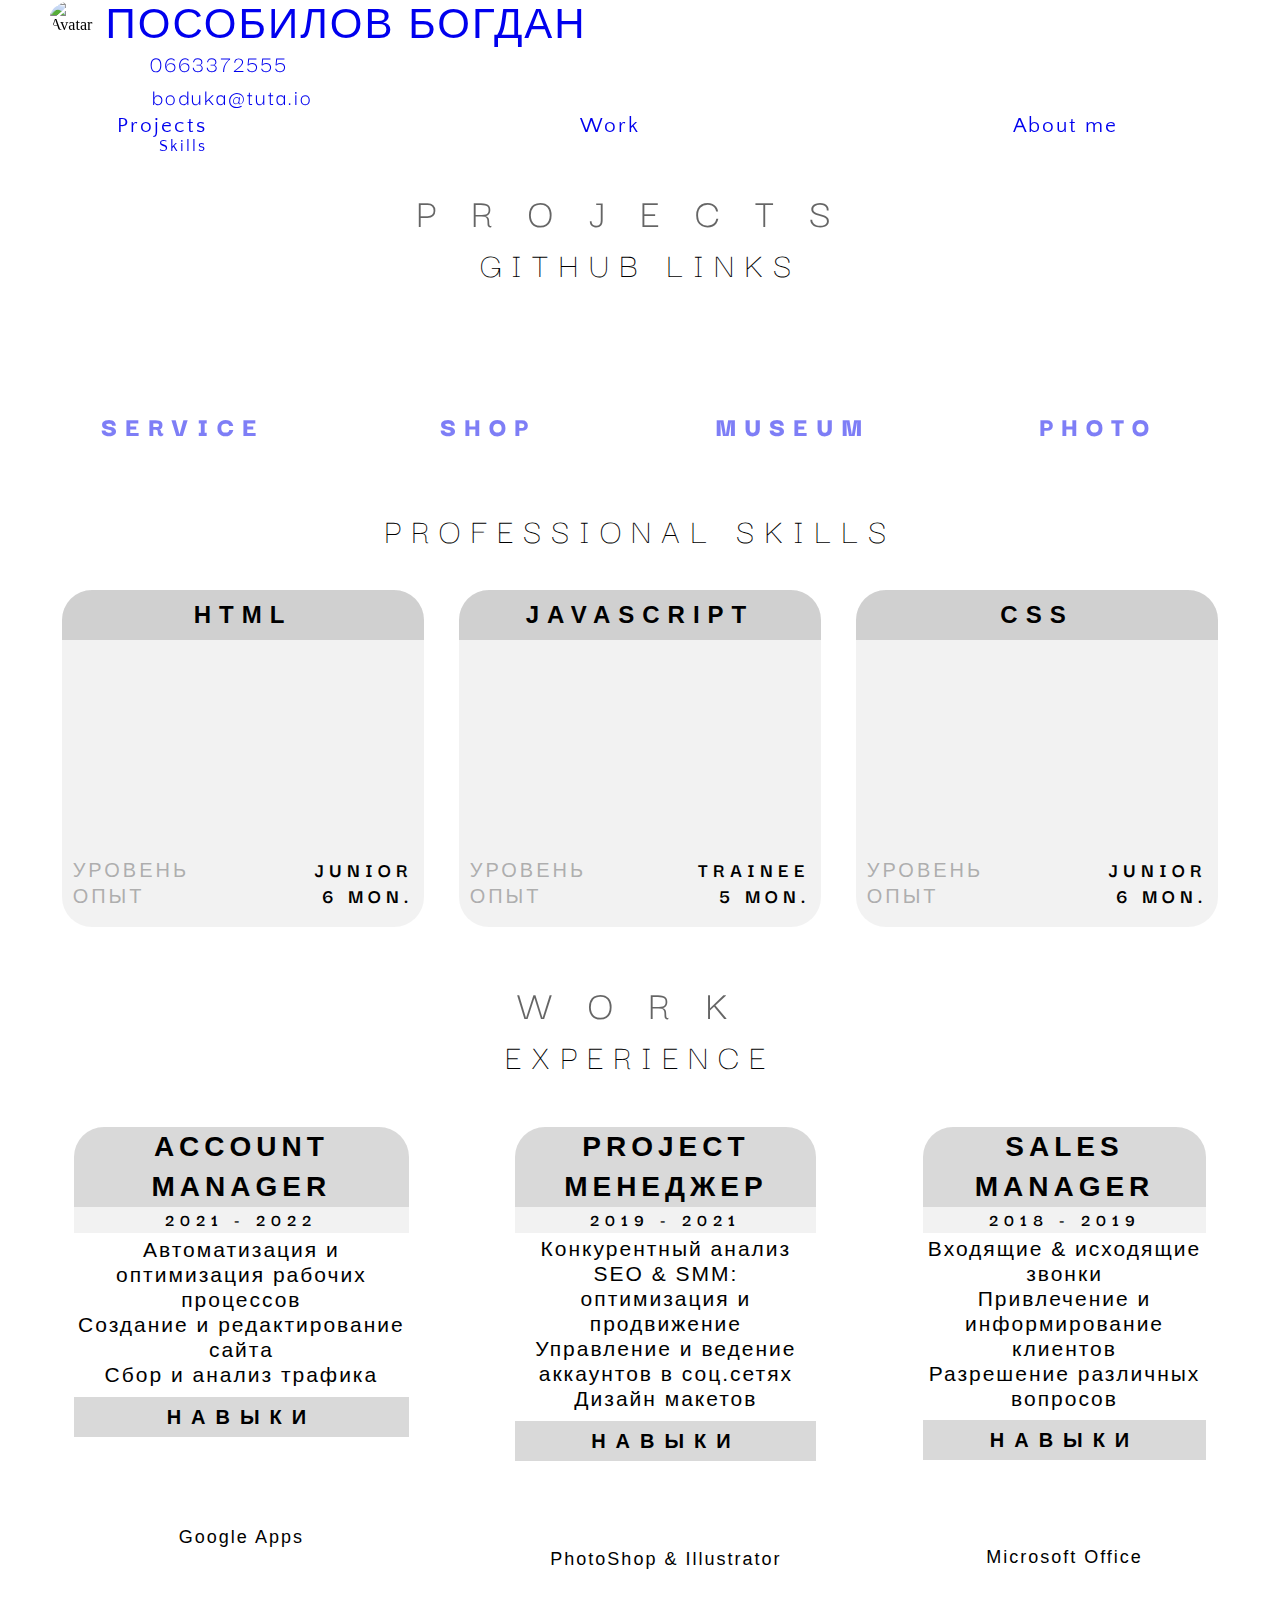
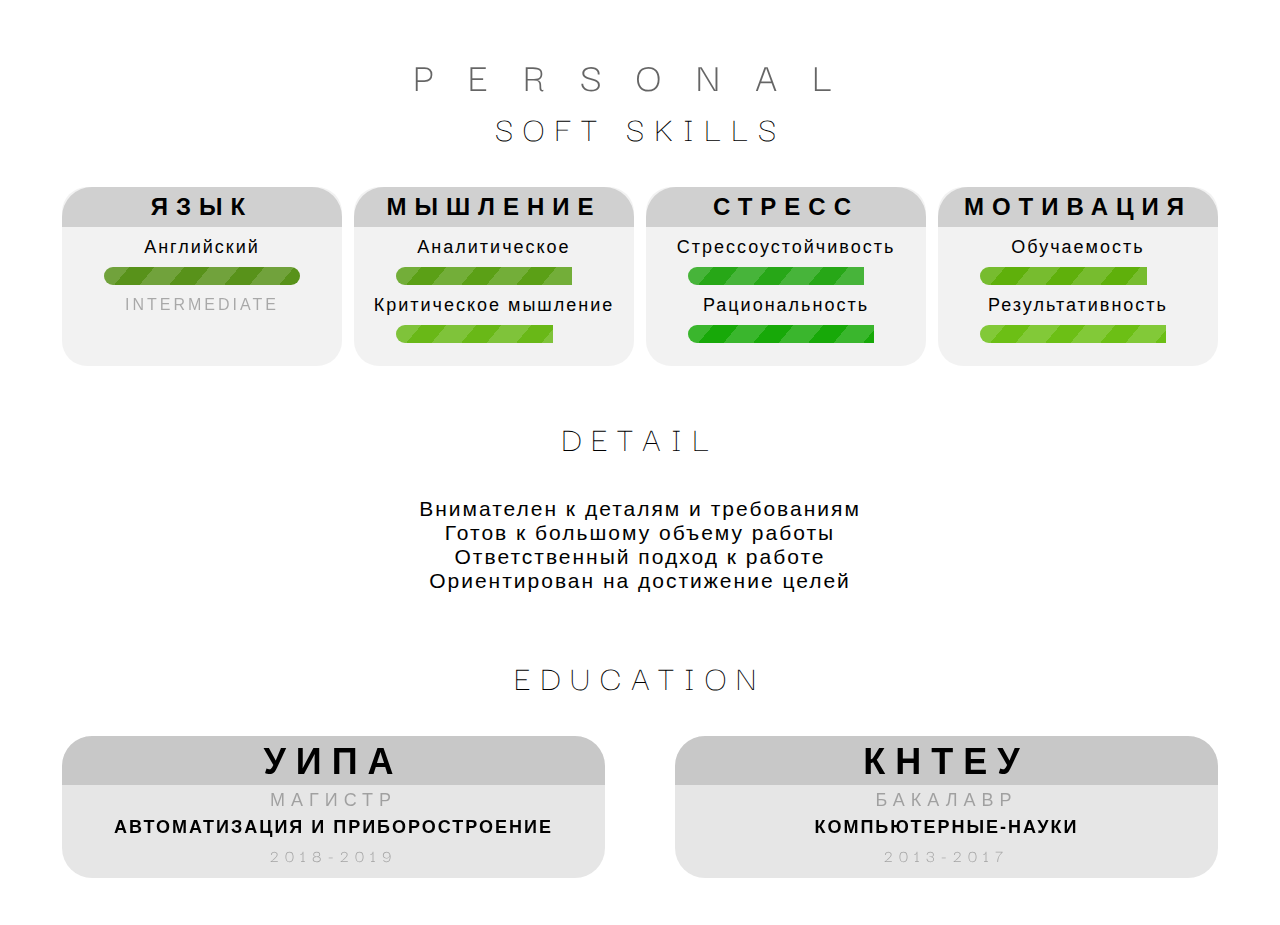
==== commit f040b866: "Update" ====
--- a/index.html
+++ b/index.html
@@ -190,7 +190,7 @@
     <div class="title">Experience</div>
         <div class="job">
             <div class="work">
-                            <div class="job-title"><div class="job-title-text">Account - Manager</div></div>
+                            <div class="job-title"><div class="job-title-text">Account Manager</div></div>
                                 <span id="span-gs"><span class="work-text">2021 - 2022</span></span>
                                     <div class="jobs">
                                         <ul class="job-list">
@@ -207,7 +207,7 @@
                                     </div>
                         </div>
             <div class="work">
-                            <div class="job-title"><div class="job-title-text">Project - Менеджер</div></div>
+                            <div class="job-title"><div class="job-title-text">Project Менеджер</div></div>
                                 <span id="span-adobe"><span class="work-text">2019 - 2021</span></span>
                                     <div class="jobs">
                                         <ul class="job-list">
@@ -225,7 +225,7 @@
                                     </div>
                         </div>
             <div class="work">
-                            <div class="job-title"><div class="job-title-text">Sales - Manager</div></div>
+                            <div class="job-title"><div class="job-title-text">Sales Manager</div></div>
                                 <span id="span-office"><span class="work-text">2018 - 2019</span></span>
                                     <div class="jobs">
                                         <ul class="job-list">
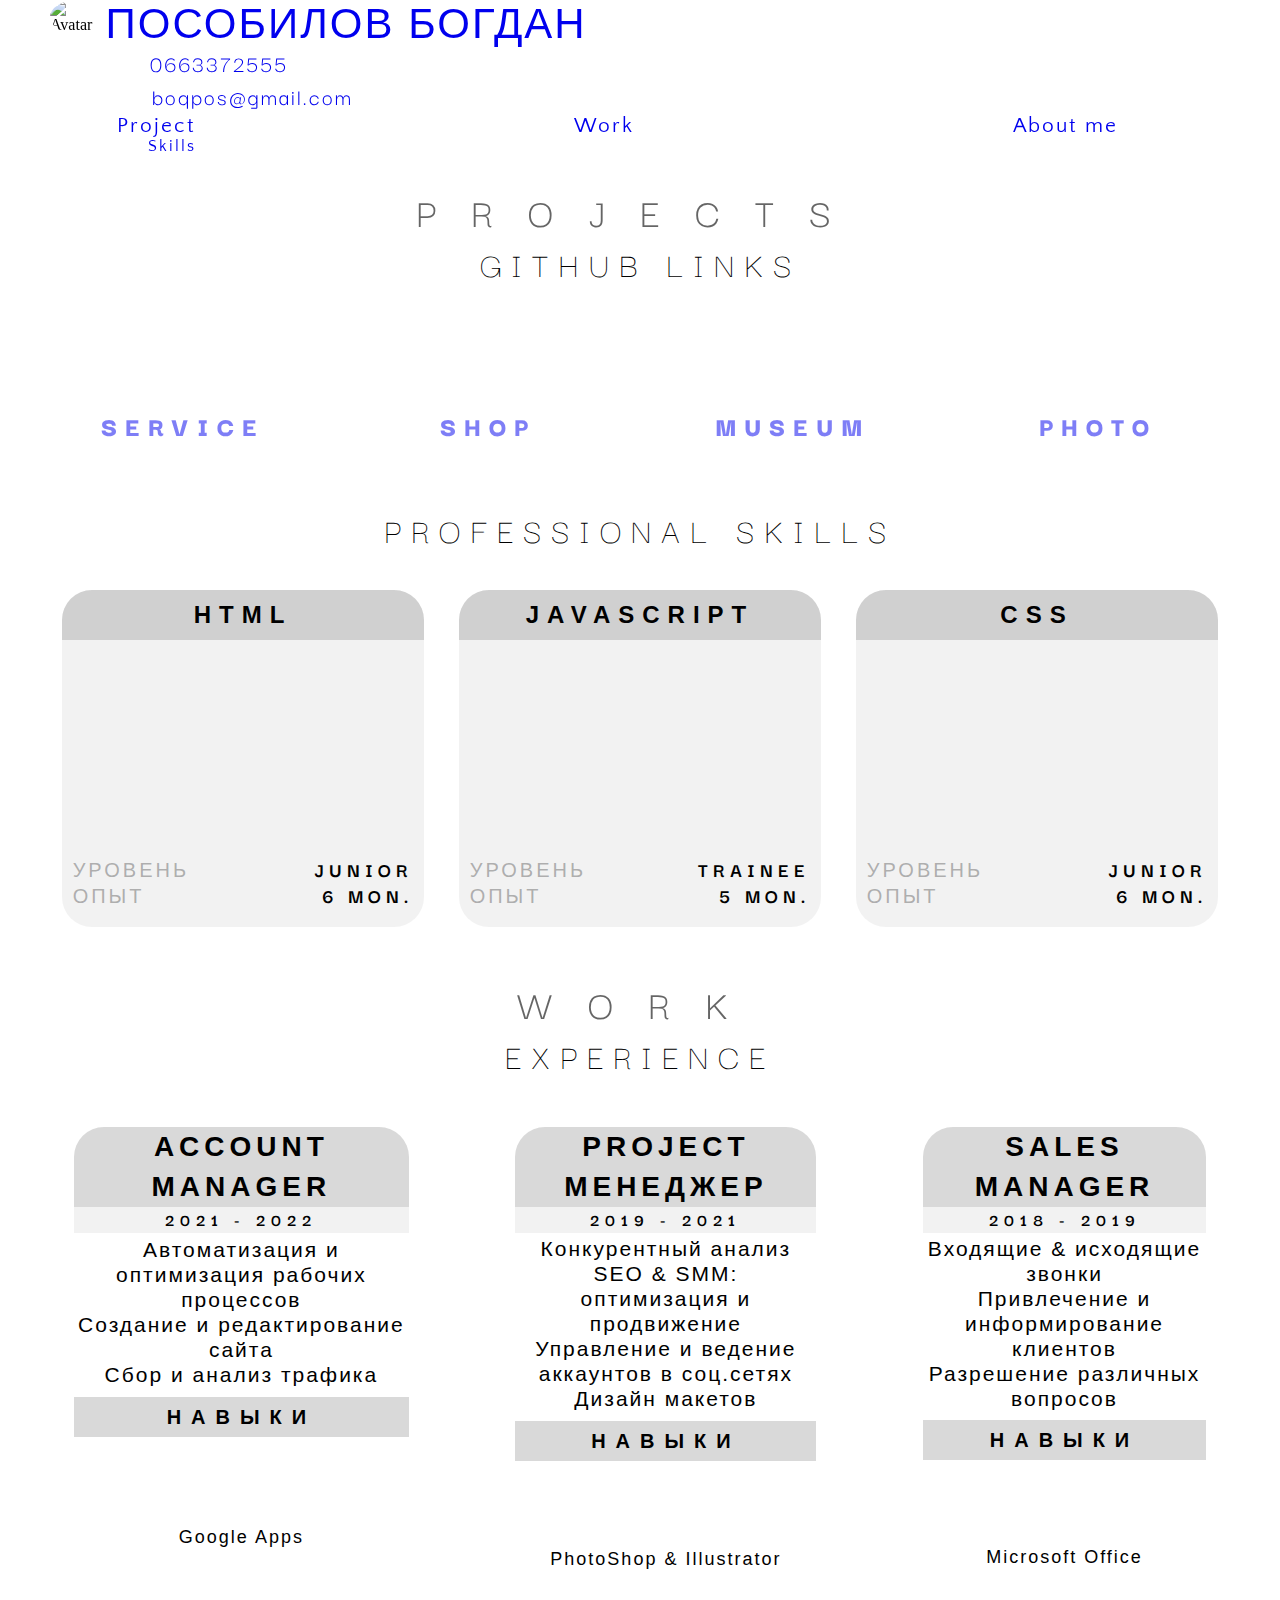
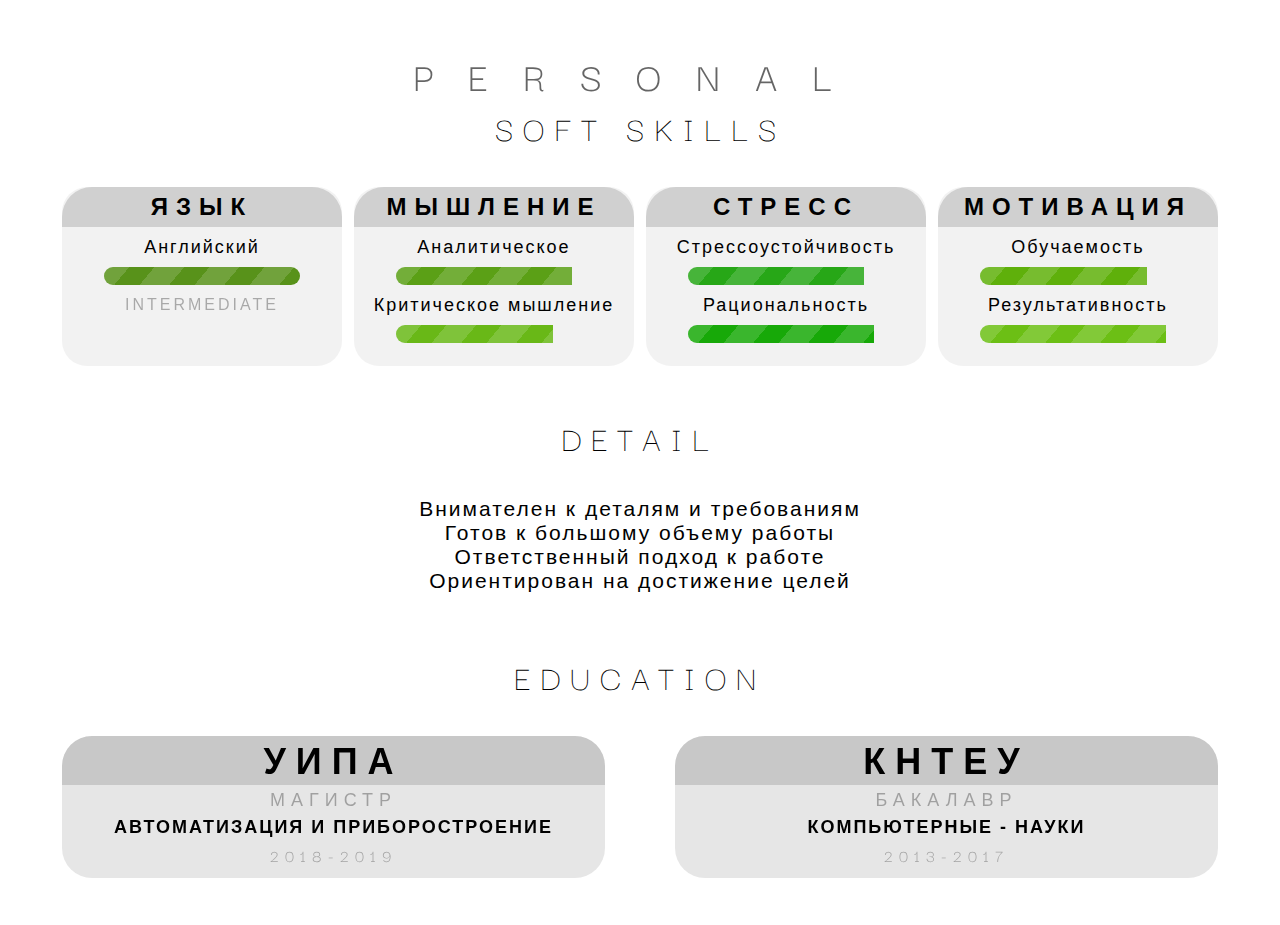
==== commit 19602ec5: "New" ====
--- a/index.html
+++ b/index.html
@@ -30,20 +30,20 @@
                     </tag>
                 </div>
             </div>
-            <div class="name"><a href="index.html" title="Главная">Пособилов Богдан</a></div>
+            <div class="name"><a href="index.html" title="BIO">Пособилов Богдан</a></div>
             <div class="contacts">
                 <div class="phone">
                         <tag><div class="phone-image"></div></tag>
-                        <a class="phoneLink" href="tel:+380663372555" title="Позвонить" id="phone-number">0663372555</a>
+                        <a class="phoneLink" href="tel:+380663372555" title="Call" id="phone-number">0663372555</a>
                     </div>
                 <div class="email">
                         <tag><div class="mail-image"></div></tag>
-                        <a class="emailLink" href="mailto:boduka@tuta.io?subject=Работа" title="Почта" id="mail-name" target="_blank">boduka@tuta.io</a>
+                        <a class="emailLink" href="mailto:boqpos@gmail.com?subject=Работа" title="Mail" id="mail-name" target="_blank">boqpos@gmail.com</a>
                     </div>
                 <div class="header-menu">
                     <div class="menu">
                         <div class="menu-table">
-                            <a href="#links">Projects</a>
+                            <a href="#links">Project</a>
                             <a href="#skill" id="menu-drop">Skills</a>
                         </div>
                         <a href="#work">Work</a>
@@ -334,7 +334,7 @@
             <div class="university-title">КНТЕУ</div>
             <div class="university-1" id="university-2">
                         <div class="university-stage">Бакалавр</div>
-                        <div class="university-position">Компьютерные-Науки</div>
+                        <div class="university-position">Компьютерные - Науки</div>
                         <div class="foot-university"><div class="university-date">2013-2017</div>
                         </div>
                     </div>
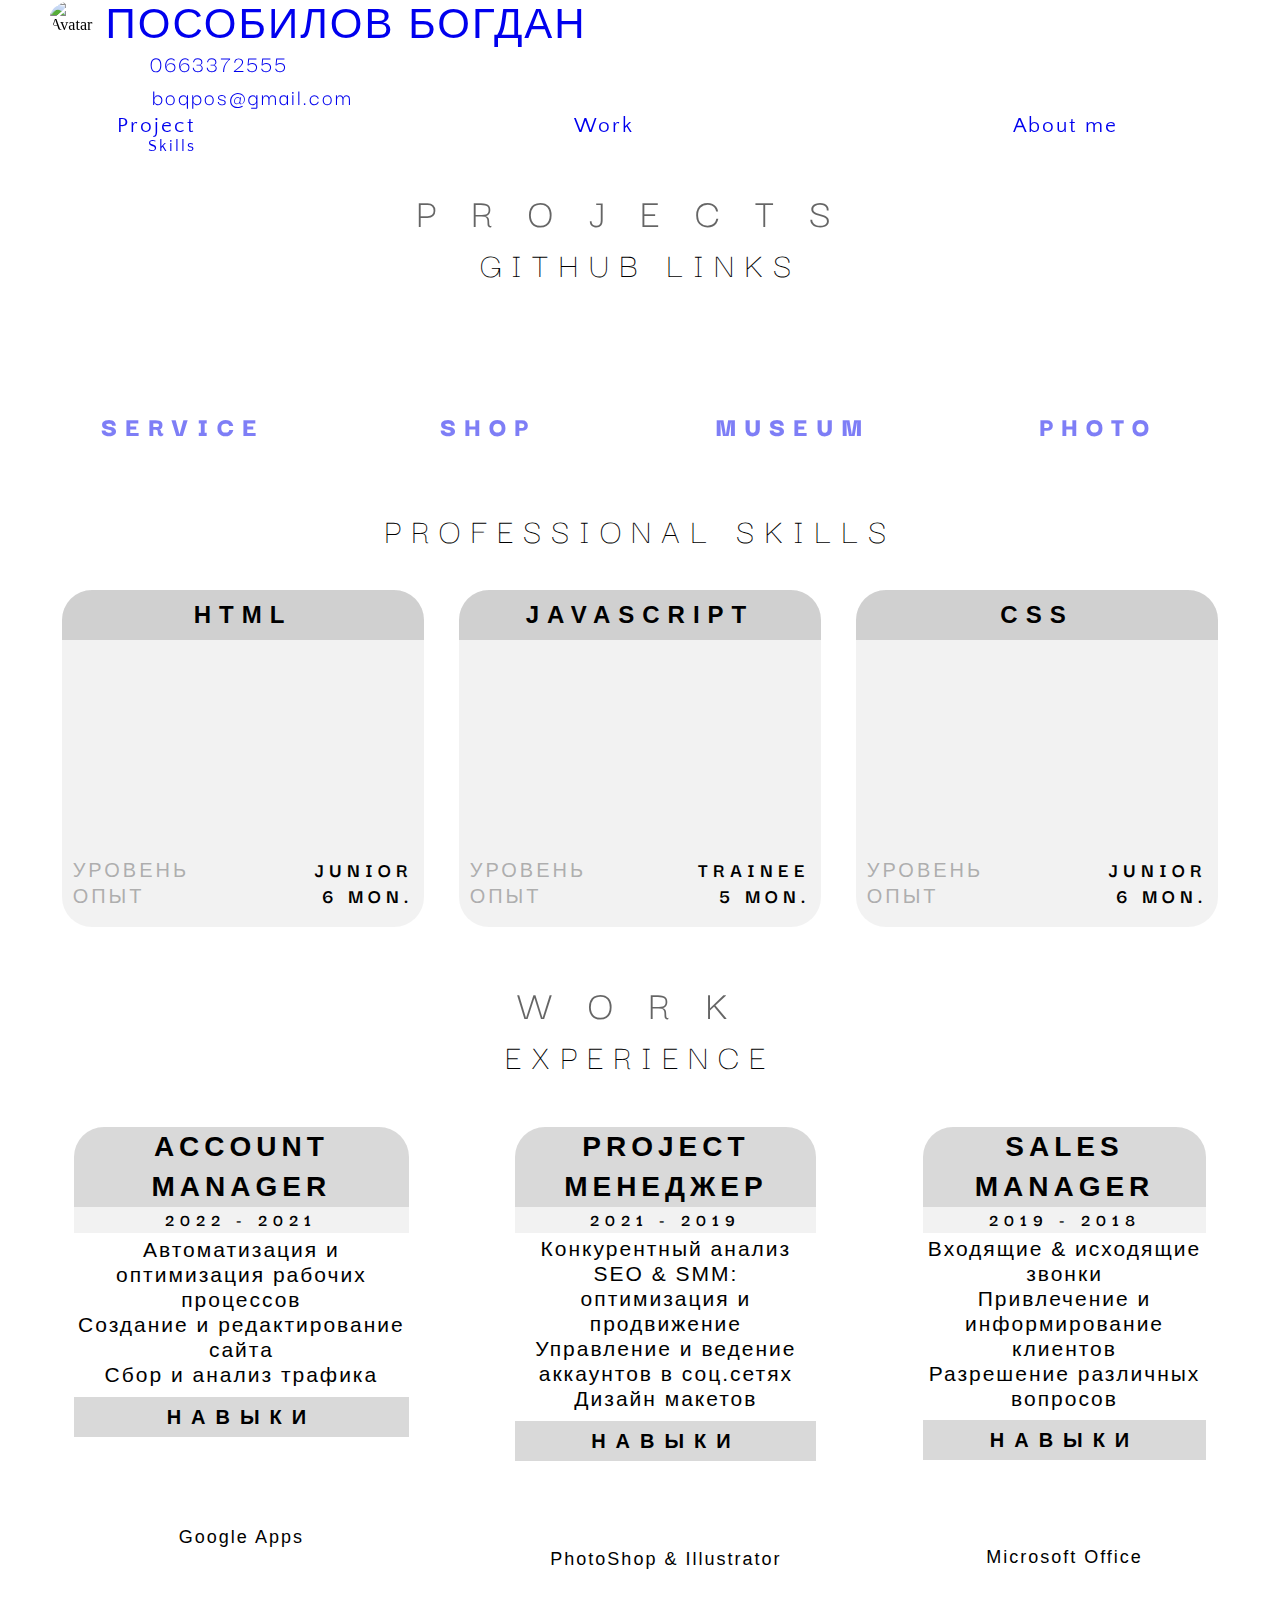
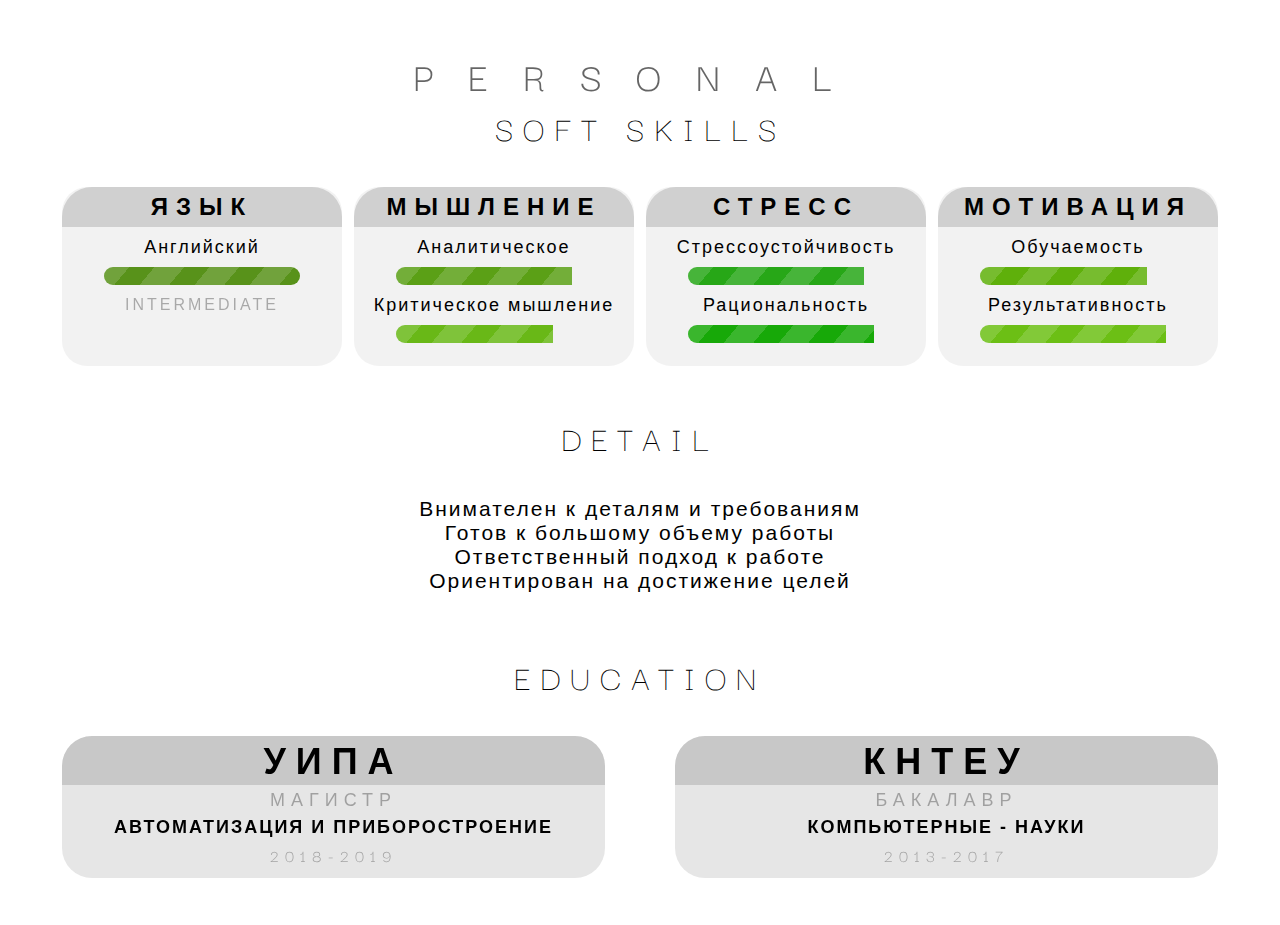
==== commit caff7dde: "Update index.html" ====
--- a/index.html
+++ b/index.html
@@ -191,7 +191,7 @@
         <div class="job">
             <div class="work">
                             <div class="job-title"><div class="job-title-text">Account Manager</div></div>
-                                <span id="span-gs"><span class="work-text">2021 - 2022</span></span>
+                                <span id="span-gs"><span class="work-text">2022 - 2021</span></span>
                                     <div class="jobs">
                                         <ul class="job-list">
                                     <li>Автоматизация и оптимизация рабочих процессов</li>
@@ -208,7 +208,7 @@
                         </div>
             <div class="work">
                             <div class="job-title"><div class="job-title-text">Project Менеджер</div></div>
-                                <span id="span-adobe"><span class="work-text">2019 - 2021</span></span>
+                                <span id="span-adobe"><span class="work-text">2021 - 2019</span></span>
                                     <div class="jobs">
                                         <ul class="job-list">
                                         <li>Конкурентный анализ</li>
@@ -226,7 +226,7 @@
                         </div>
             <div class="work">
                             <div class="job-title"><div class="job-title-text">Sales Manager</div></div>
-                                <span id="span-office"><span class="work-text">2018 - 2019</span></span>
+                                <span id="span-office"><span class="work-text">2019 - 2018</span></span>
                                     <div class="jobs">
                                         <ul class="job-list">
                                         <li>Входящие & исходящие звонки</li>
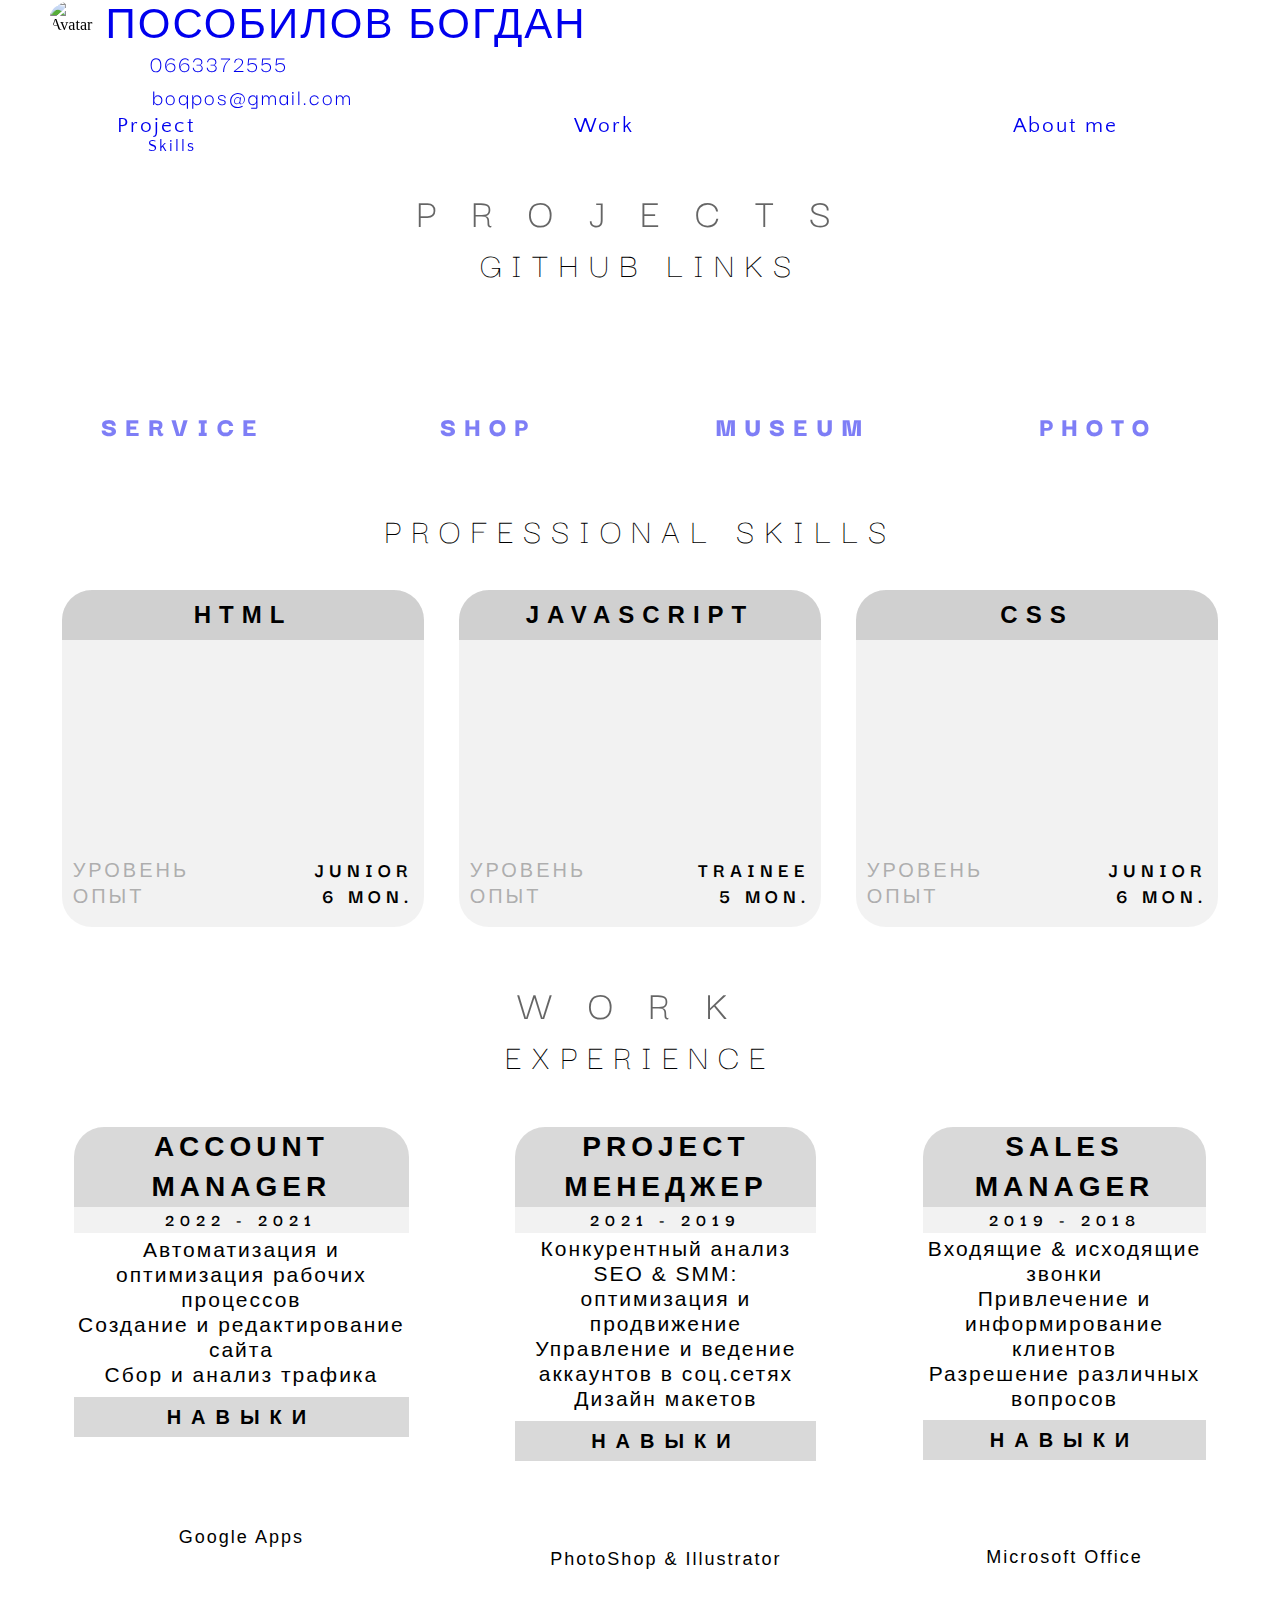
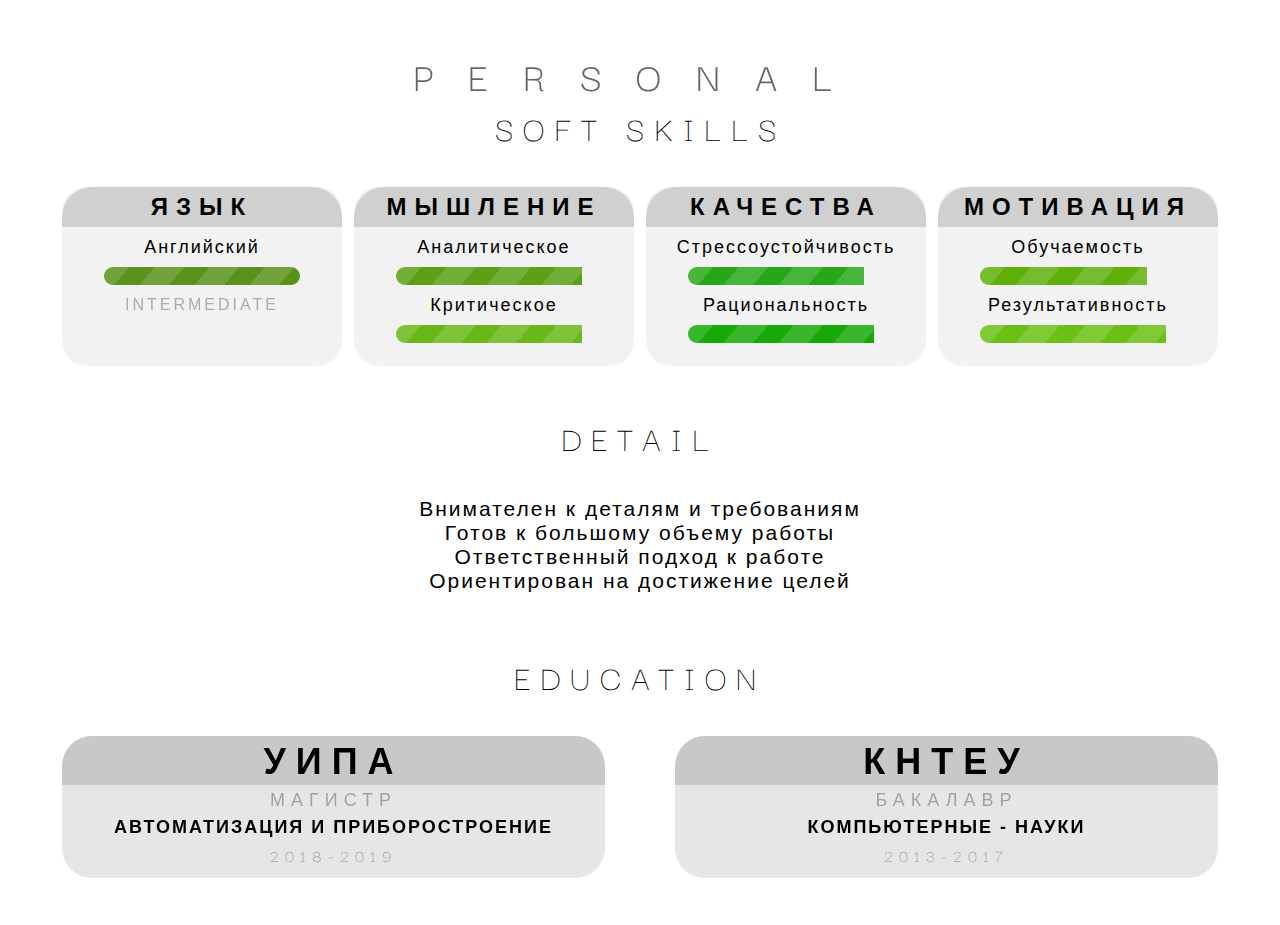
==== commit 311b4bbe: "Update index.html" ====
--- a/index.html
+++ b/index.html
@@ -263,18 +263,18 @@
 
                     <div class="soft-list-name">Аналитическое</div>
                     <div class="progress">
-                        <progress max="100" value="90" class="prog-con"></progress>
+                        <progress max="100" value="95" class="prog-con"></progress>
                         <div class="progress-bg"><div class="progress-bar" id="analytic"></div></div>
                     </div>
 
-                    <div class="soft-list-name">Критическое мышление</div>
-                    <div class="progress">
-                        <progress max="100" value="80"></progress>
+                    <div class="soft-list-name">Критическое</div>
+                    <div class="progress">
+                        <progress max="100" value="95"></progress>
                         <div class="progress-bg"><div class="progress-bar" id="adaptive"></div></div>
                     </div>
                 </div>
                 <div class="soft-list-menu">
-                    <div class="soft-list-title">Стресс</div>
+                    <div class="soft-list-title">Качества</div>
 
                     <div class="soft-list-name">Стрессоустойчивость</div>
                     <div class="progress">
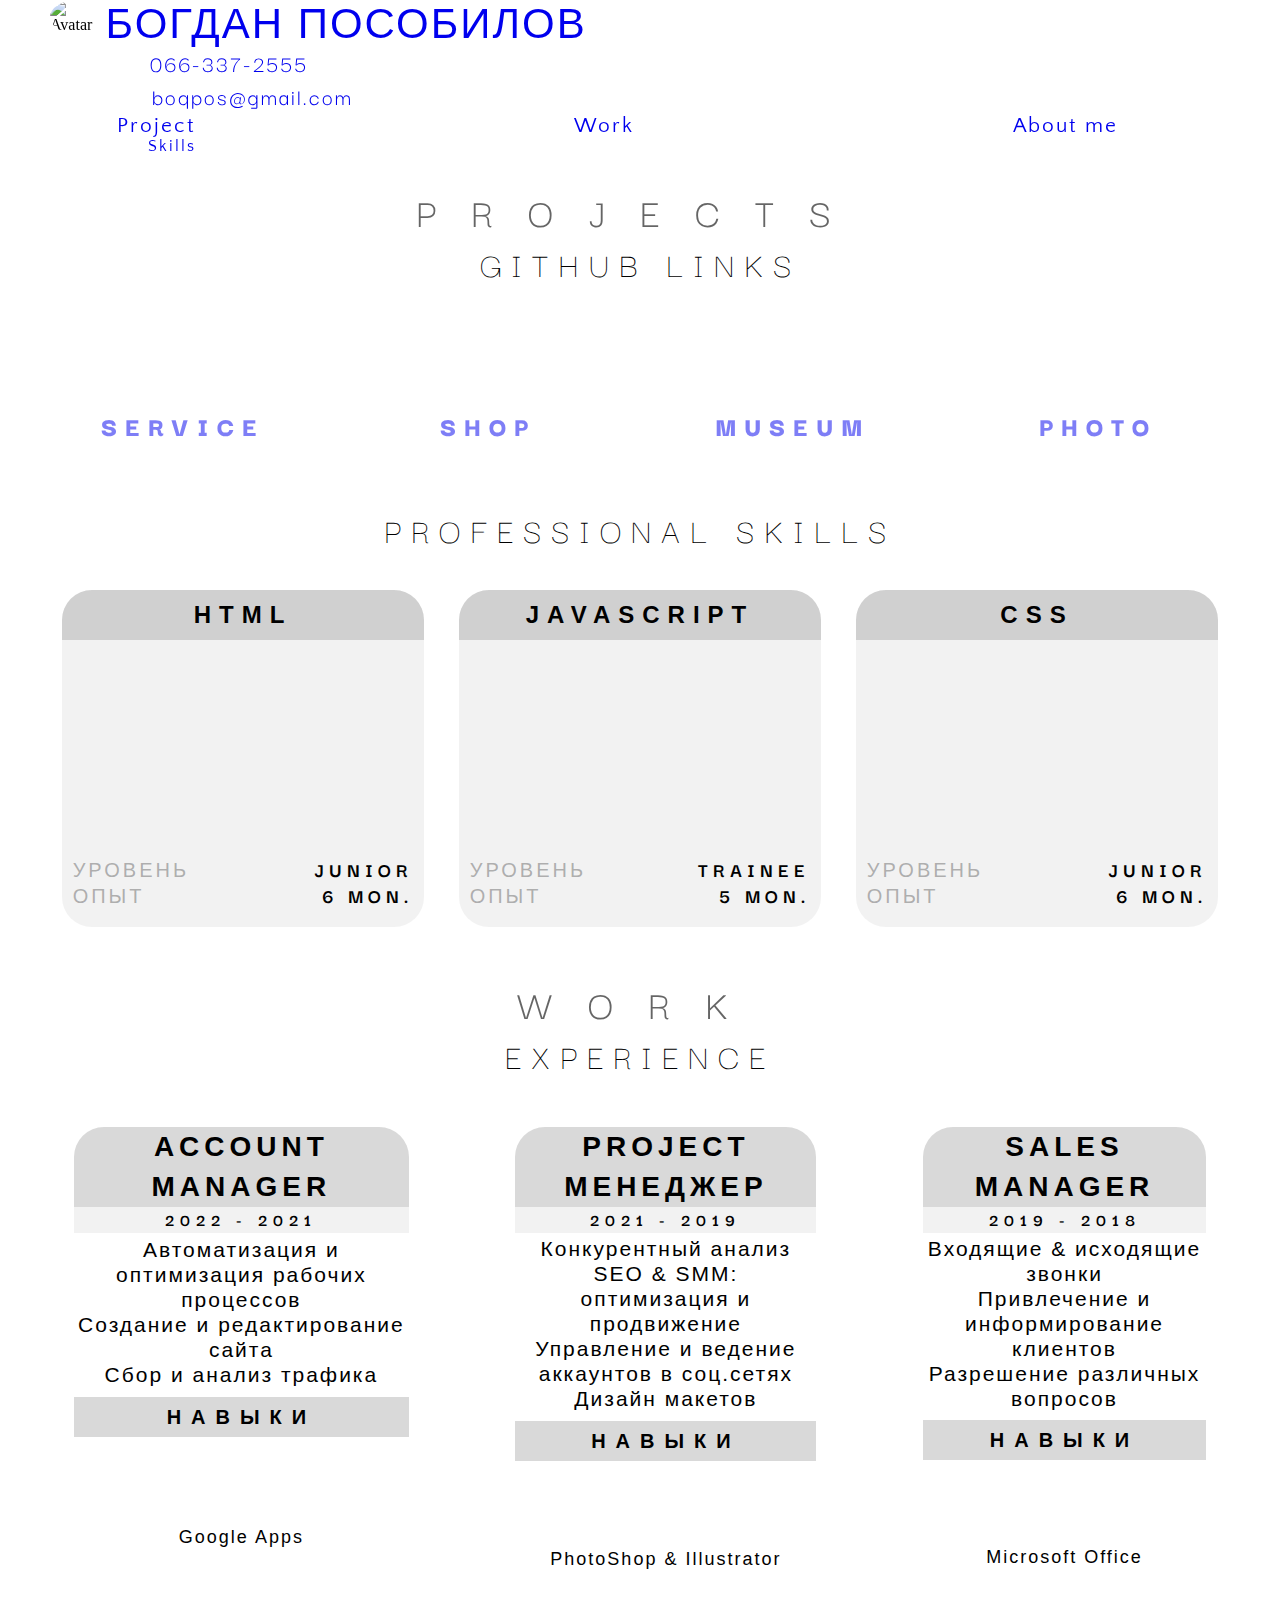
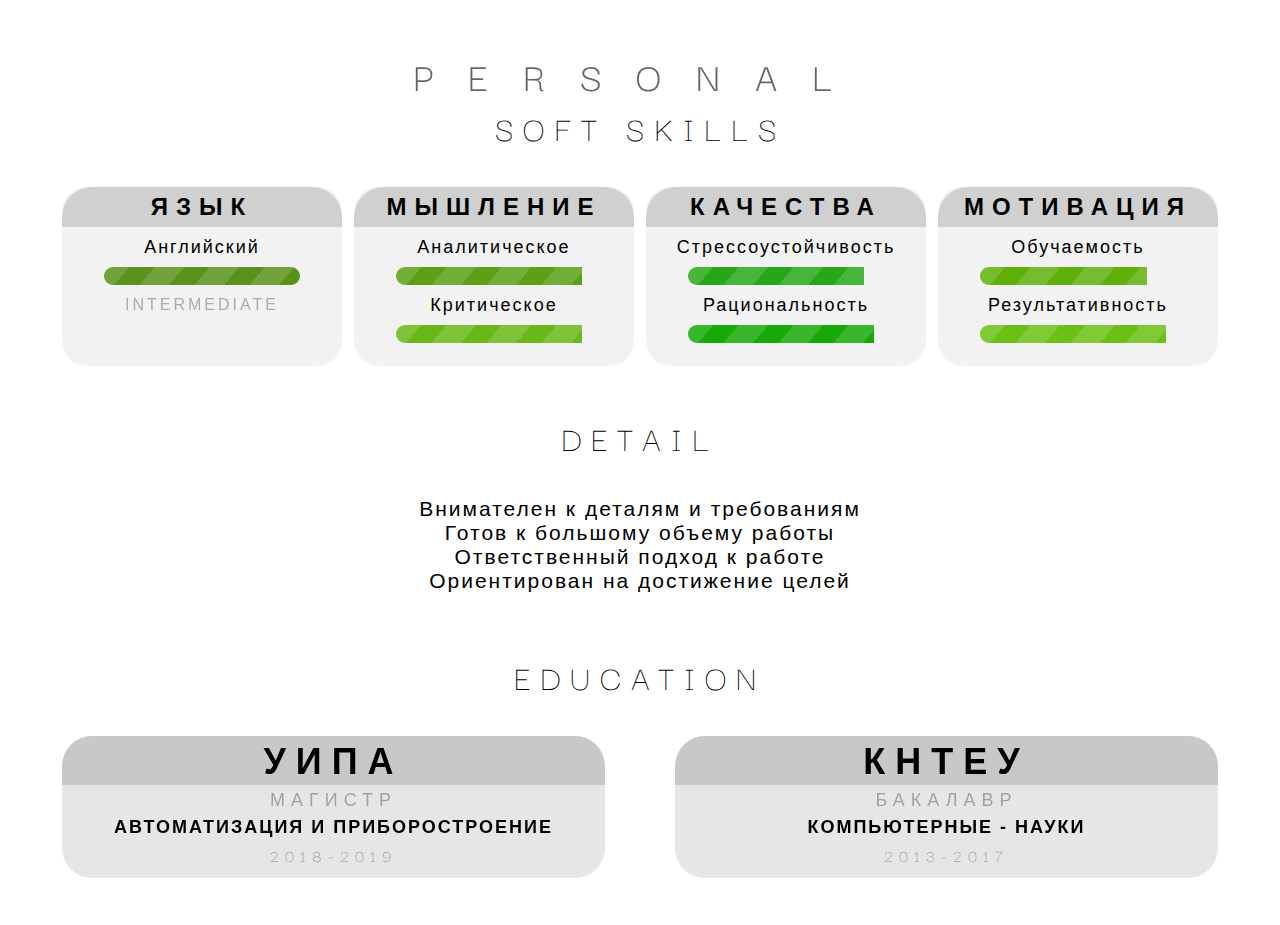
==== commit 221dfd5f: "Update index.html" ====
--- a/index.html
+++ b/index.html
@@ -30,11 +30,11 @@
                     </tag>
                 </div>
             </div>
-            <div class="name"><a href="index.html" title="BIO">Пособилов Богдан</a></div>
+            <div class="name"><a href="index.html" title="BIO">Богдан Пособилов</a></div>
             <div class="contacts">
                 <div class="phone">
                         <tag><div class="phone-image"></div></tag>
-                        <a class="phoneLink" href="tel:+380663372555" title="Call" id="phone-number">0663372555</a>
+                        <a class="phoneLink" href="tel:+380663372555" title="Call" id="phone-number">066-337-2555</a>
                     </div>
                 <div class="email">
                         <tag><div class="mail-image"></div></tag>
@@ -68,7 +68,7 @@
     <div class="round">
         <div class="circles">
             <div class="circle" data-prog="100">
-                <a href="https://master-benz.com.ua" target="_blank">
+                <a href="https://pasabilav.github.io/service/index.html" target="_blank">
                     <svg class="svg">
                         <circle r="36" cx="150" cy="50" class="track shadow-work-1"></circle>
                         <circle r="36" cx="150" cy="50" class="pragress shadow-work-1"></circle>
@@ -77,7 +77,7 @@
                 </a>
             </div>
             <div class="circle" data-prog="45">
-                <a href="#" target="_blank">
+                <a href="https://pasabilav.github.io/shop/index.html" target="_blank">
                     <svg class="svg">
                         <circle r="36" cx="150" cy="50" class="track shadow-work-4"></circle>
                         <circle r="36" cx="150" cy="50" class="pragress shadow-work-4"></circle>
@@ -86,7 +86,7 @@
                 </a>
             </div>
             <div class="circle" data-prog="30">
-                <a href="#" target="_blank">
+                <a href="https://pasabilav.github.io/museum/index.html" target="_blank">
                     <svg class="svg">
                         <circle r="36" cx="150" cy="50" class="track shadow-work-3"></circle>
                         <circle r="36" cx="150" cy="50" class="pragress shadow-work-3"></circle>
@@ -95,7 +95,7 @@
                 </a>
             </div>
             <div class="circle" data-prog="30">
-                <a href="#" target="_blank">
+                <a href="https://pasabilav.github.io/photographer/index.html" target="_blank">
                     <svg class="svg">
                         <circle r="36" cx="150" cy="50" class="track shadow-work-3"></circle>
                         <circle r="36" cx="150" cy="50" class="pragress shadow-work-3"></circle>
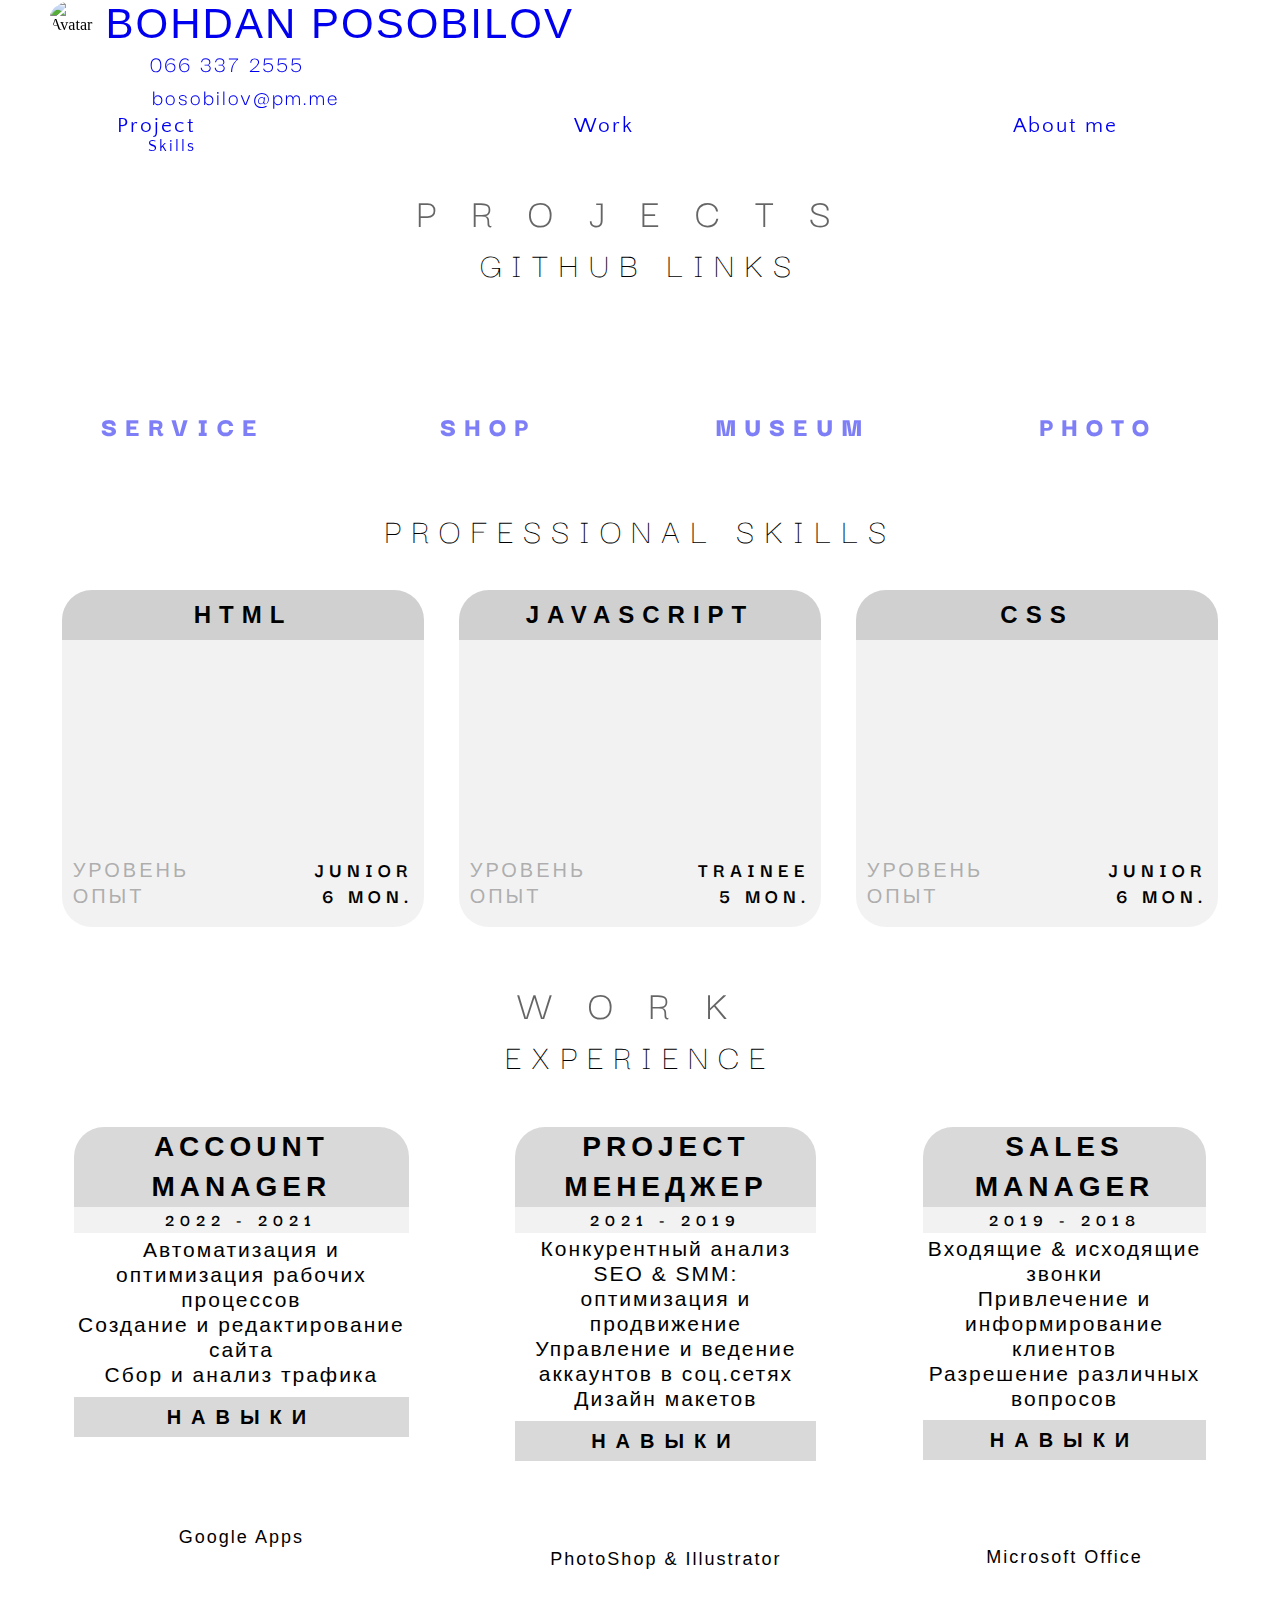
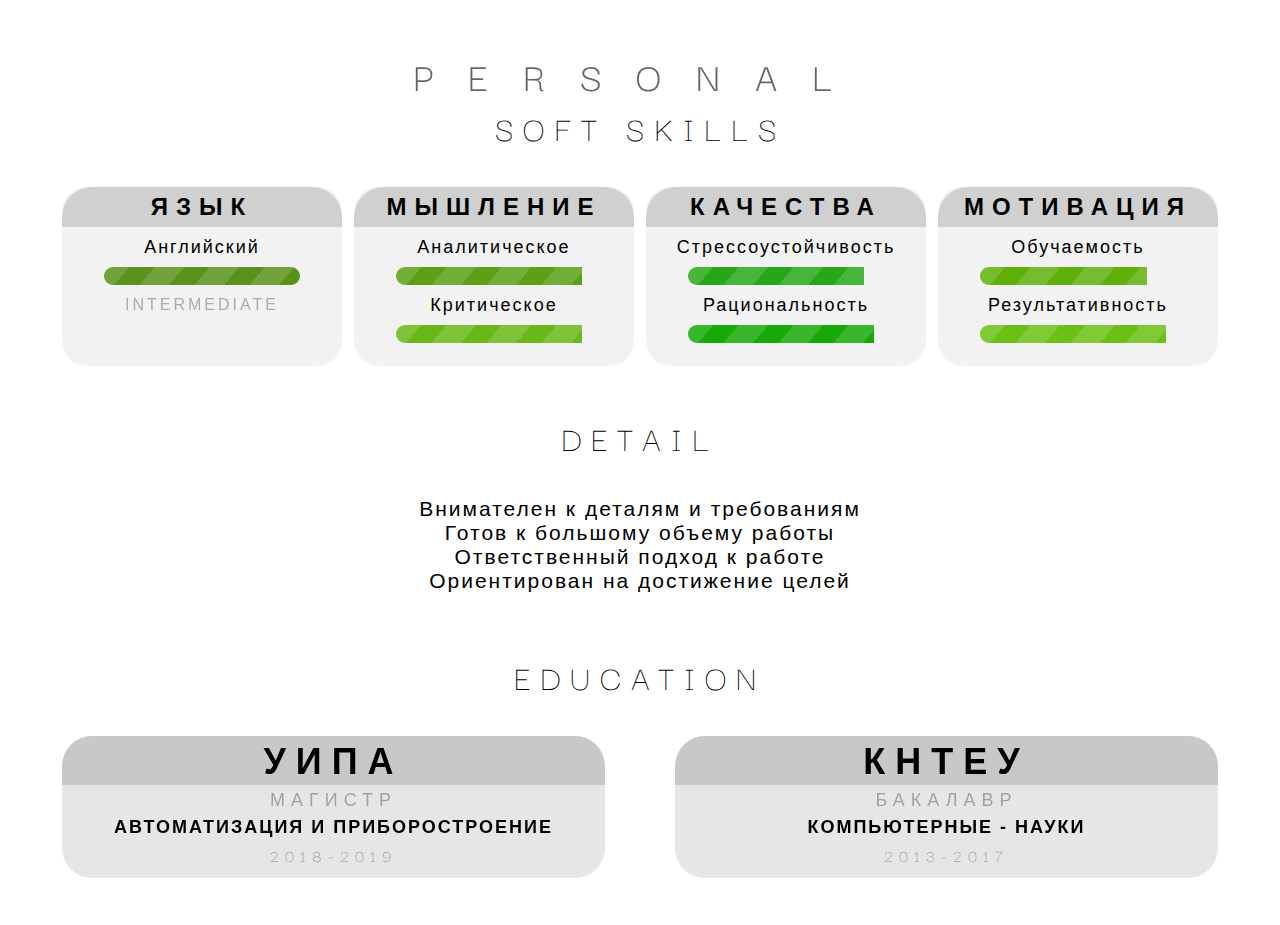
==== commit 7fce181a: "Update index.html" ====
--- a/index.html
+++ b/index.html
@@ -30,15 +30,15 @@
                     </tag>
                 </div>
             </div>
-            <div class="name"><a href="index.html" title="BIO">Богдан Пособилов</a></div>
+            <div class="name"><a href="index.html" title="BIO">Bohdan Posobilov</a></div>
             <div class="contacts">
                 <div class="phone">
                         <tag><div class="phone-image"></div></tag>
-                        <a class="phoneLink" href="tel:+380663372555" title="Call" id="phone-number">066-337-2555</a>
+                        <a class="phoneLink" href="tel:+380663372555" title="Call" id="phone-number">066 337 2555</a>
                     </div>
                 <div class="email">
                         <tag><div class="mail-image"></div></tag>
-                        <a class="emailLink" href="mailto:boqpos@gmail.com?subject=Работа" title="Mail" id="mail-name" target="_blank">boqpos@gmail.com</a>
+                        <a class="emailLink" href="mailto:boqpos@gmail.com?subject=Работа" title="Mail" id="mail-name" target="_blank">bosobilov@pm.me</a>
                     </div>
                 <div class="header-menu">
                     <div class="menu">
@@ -349,7 +349,7 @@
         <ul class="footer-contact">
             <li><tag><a href="https://t.me/pasabilav" class="tg" target="_blank"><div id="telegram"></div></a></tag></li>
             <li><tag><a href="tel:+380663372555" class="call"><div id="call"></div></a></tag></li>
-            <li><tag><a href="mailto:boduka@tuta.io?subject=Работа" class="mail" target="_blank"><div id="mail"></div></a></tag></li>
+            <li><tag><a href="mailto:bosobilov@pm.me?subject=Работа" class="mail" target="_blank"><div id="mail"></div></a></tag></li>
         </ul>
     </div>
 </footer>
